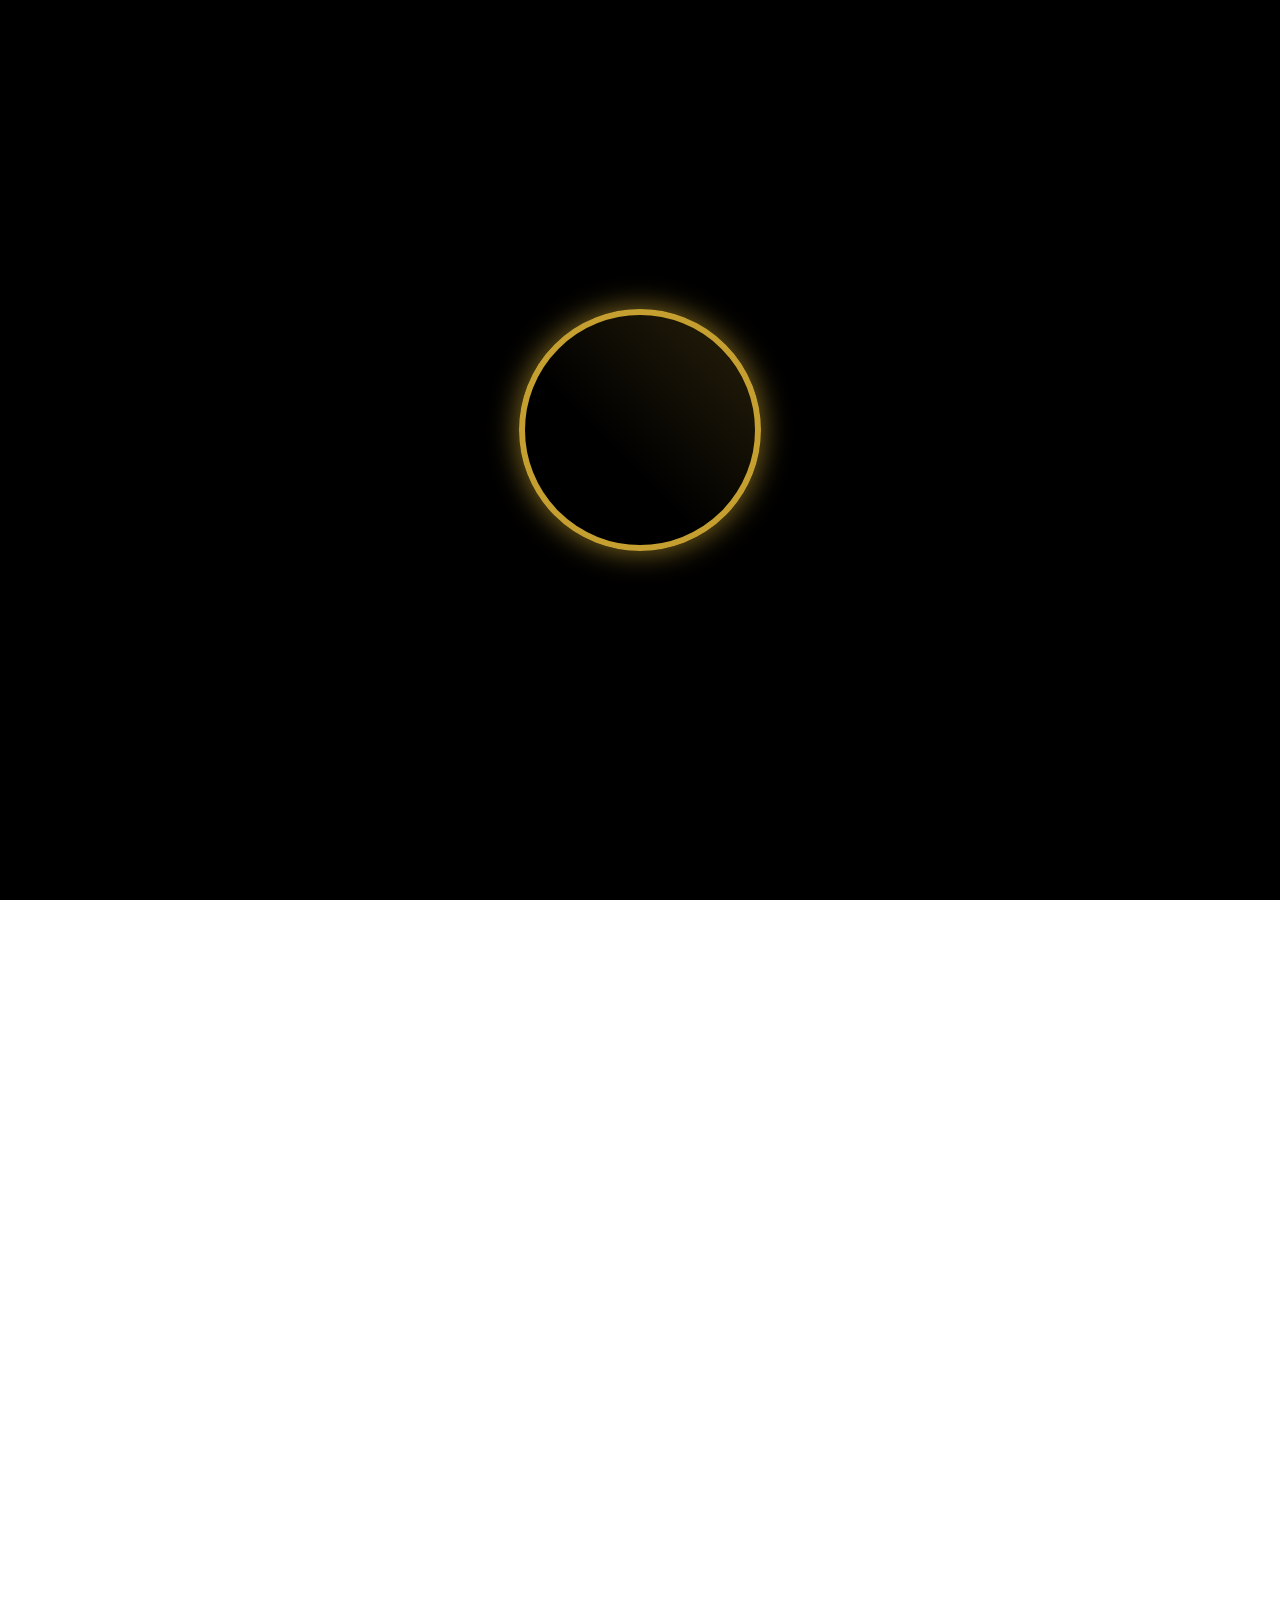
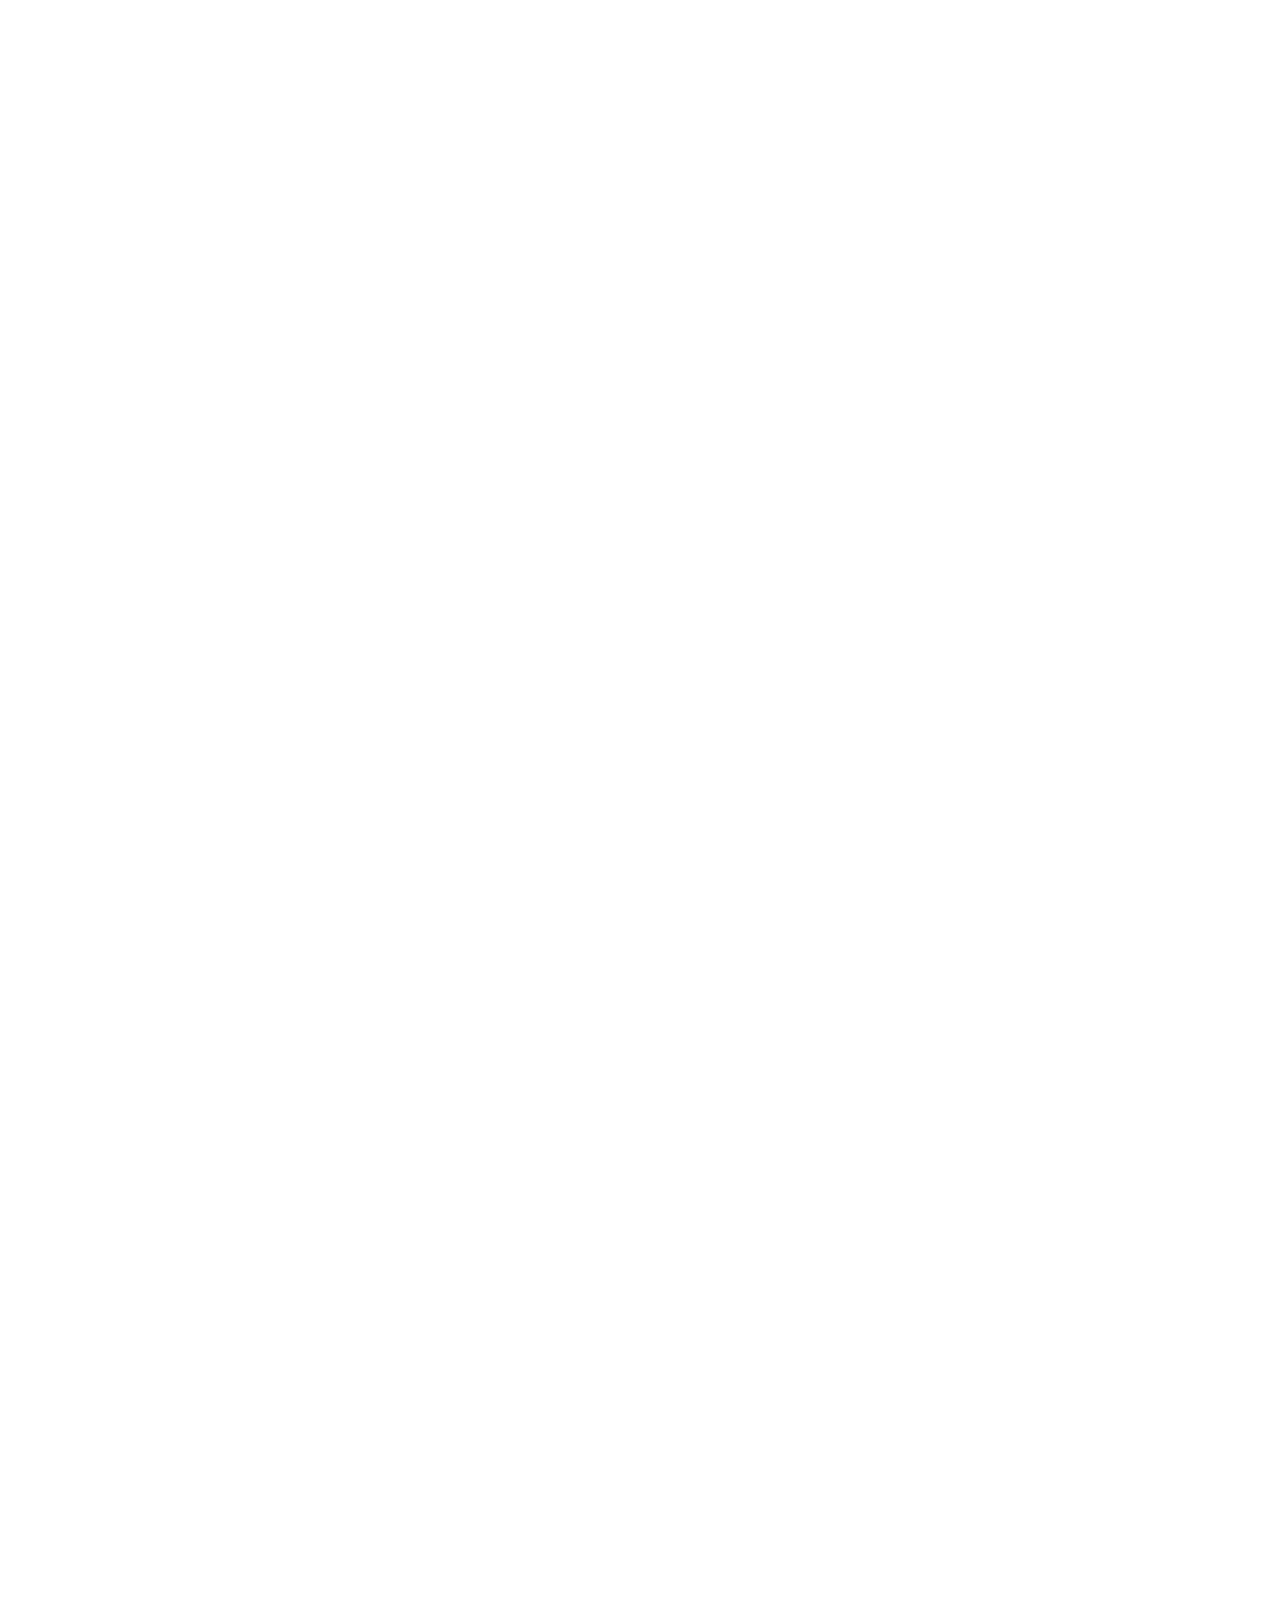
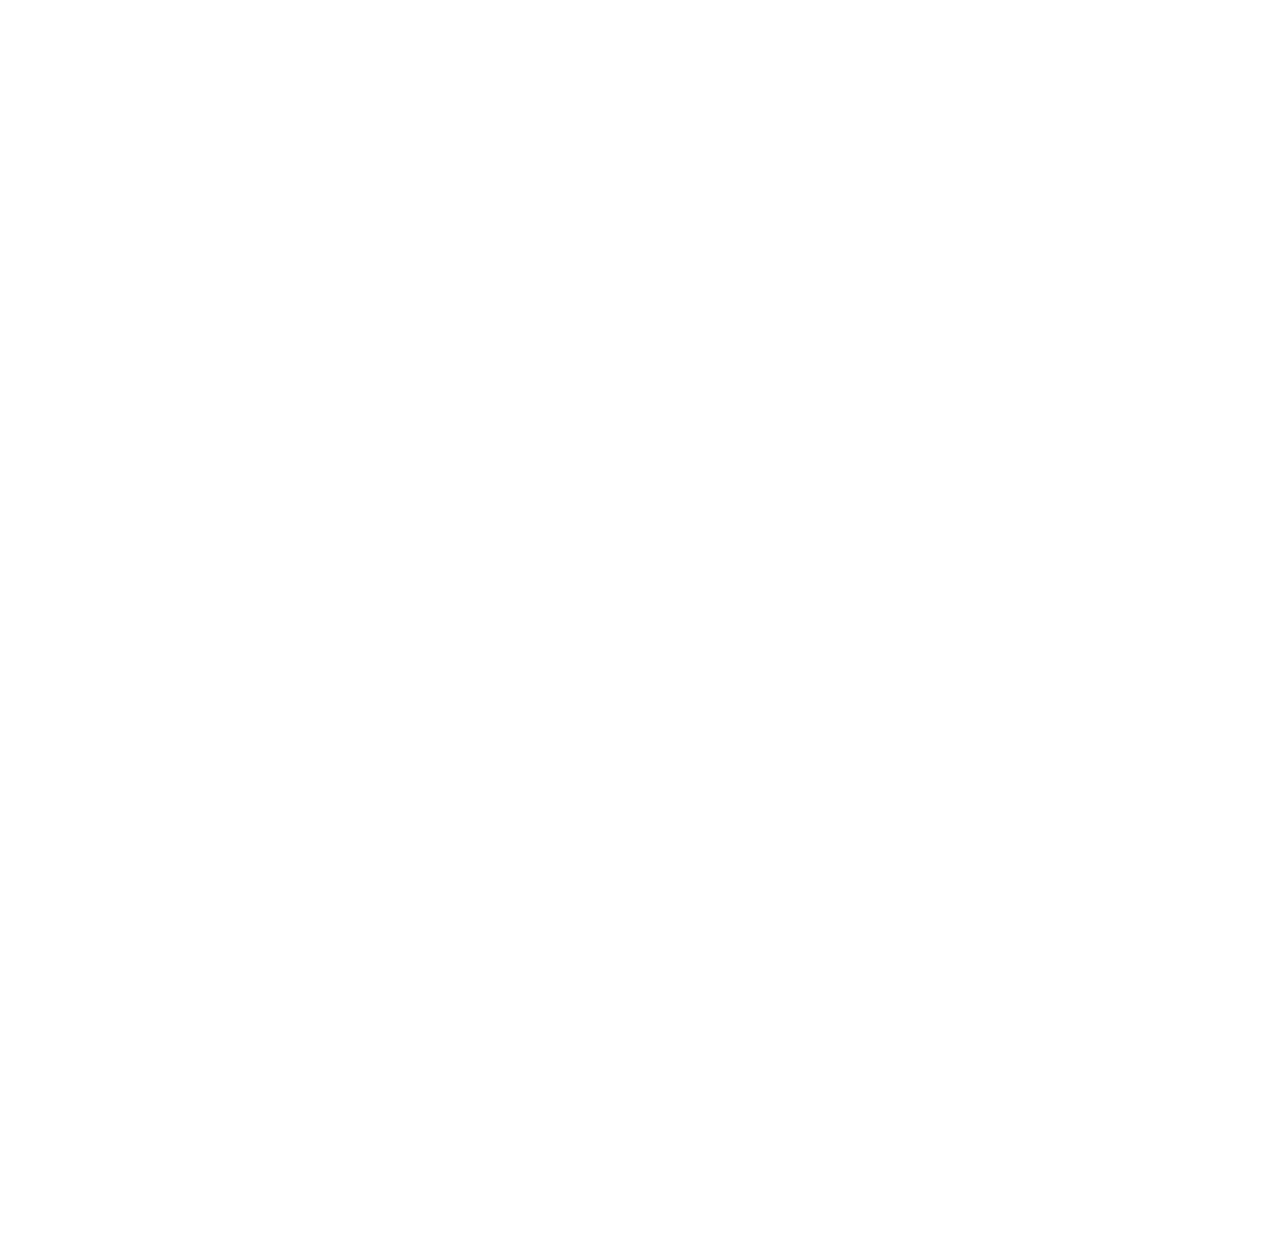
==== index.html @ 3abe2d67 "Add files via upload" ====
<!DOCTYPE html>
<html lang="en">
 <head>
  <meta charset="utf-8"/>
  <meta content="width=device-width, initial-scale=1.0" name="viewport"/>
  <title>
   WISION Visuals | Cinematic Storytelling
  </title>
  <link href="style.css" rel="stylesheet"/>
  <link href="https://cdnjs.cloudflare.com/ajax/libs/font-awesome/6.0.0/css/all.min.css" rel="stylesheet"/>
 
<script src="https://cdnjs.cloudflare.com/ajax/libs/gsap/3.12.2/gsap.min.js"></script>
<script src="https://cdnjs.cloudflare.com/ajax/libs/gsap/3.12.2/ScrollTrigger.min.js"></script>
<script src="https://cdnjs.cloudflare.com/ajax/libs/three.js/r128/three.min.js"></script>

</head>
 <body>
  <!-- 3D Parallax Container -->
  <div class="parallax-container">
   <!-- Depth Layers -->
   <div class="parallax-layer" data-speed="0.05">
   </div>
   <div class="parallax-layer" data-speed="0.1">
   </div>
   <div class="parallax-layer" data-speed="0.2">
   </div>
  </div>
  <!-- Cinematic Preloader -->
  <div id="wision-preloader">
   <div class="gold-ring">
   </div>
   <div class="preloader-text">
    <span>
     W
    </span>
    <span>
     I
    </span>
    <span>
     S
    </span>
    <span>
     I
    </span>
    <span>
     O
    </span>
    <span>
     N
    </span>
   </div>
  </div>
  <!-- Page Transition Overlay -->
<div class="page-transition"></div>
  <!-- Cinematic Video Background -->
  <div class="video-wrapper">
   <video autoplay="" id="hero-video" loop="" muted="">
    <source src="background.mp4.mp4" type="video/mp4"/>
   </video>
   <div class="video-overlay">
   </div>
  </div>
  <!-- Main Navigation -->
  <nav class="main-nav">
   <div class="nav-brand">
    <img alt="WISION Logo" class="logo" src="assets/logo.png"/>
   </div>
   <ul class="nav-links">
    <li>
     <a href="index.html">
      <i class="fas fa-home">
      </i>
      Home
     </a>
    </li>
    <li>
     <a href="services.html">
      <i class="fas fa-film">
      </i>
      Services
     </a>
    </li>
    <li>
     <a href="about.html">
      <i class="fas fa-user">
      </i>
      About
     </a>
    </li>
    <li>
     <a href="appointment.html">
      <i class="fas fa-calendar-alt">
      </i>
      Book
     </a>
    </li>
   </ul>
  </nav>
  <!-- Hero Section -->
  <section class="hero">
   <div class="hero-content">
    <h1 class="gold-gradient">
     WISION VISUALS
    </h1>
    <p class="tagline">
     Transcending Reality Through Lens
    </p>
    <div class="scroll-indicator">
     <i class="fas fa-chevron-down">
     </i>
    </div>
   </div>
  </section>
  <!-- === About Preview Section === -->
  <section class="content-section fade-up" style="padding: 5rem 2rem; background: #0a0a0a;">
   <div style="max-width: 800px; margin: auto; text-align: center;">
    <h2 class="gold-heading">
     The Vision Behind WISION
    </h2>
    <p style="margin-top: 1rem; font-size: 1rem; color: #ccc;">
     Founded by filmmaker Wadood Alshekh, WISION Visuals is built on the pursuit of storytelling that portrais emotions to visuals for hearts to communicate. We don’t just create videos — we create emotional experiences through cinematic language.
    </p>
    <a class="cta-button" href="about.html" style="margin-top: 2rem;">
     Read Our Story
    </a>
   </div>
  </section>
  <!-- === Services Teaser Section === -->
  <section class="content-section fade-up" style="padding: 5rem 2rem; background: #111;">
   <div style="max-width: 1000px; margin: auto; text-align: center;">
    <h2 class="gold-heading">
     Explore Our Services
    </h2>
    <div class="creator-grid" style="flex-wrap: wrap; gap: 2rem; justify-content: center; margin-top: 2rem;">
     <div class="service-card fade-up">
      <i class="fas fa-heart" style="font-size: 2rem; color: #C5A030;">
      </i>
      <p>
       Weddings
      </p>
     </div>
     <div class="service-card fade-up">
      <i class="fas fa-bullhorn" style="font-size: 2rem; color: #C5A030;">
      </i>
      <p>
       Commercials
      </p>
     </div>
     <div class="service-card fade-up">
      <i class="fas fa-video" style="font-size: 2rem; color: #C5A030;">
      </i>
      <p>
       Short Films
      </p>
     </div>
     <div class="service-card fade-up">
      <i class="fas fa-mobile-alt" style="font-size: 2rem; color: #C5A030;">
      </i>
      <p>
       Social Media
      </p>
     </div>
     <div class="service-card fade-up">
      <i class="fas fa-car" style="font-size: 2rem; color: #C5A030;">
      </i>
      <p>
       Car Videos
      </p>
     </div>
    </div>
    <a class="cta-button" href="services.html" style="margin-top: 2.5rem;">
     View All Services
    </a>
   </div>
  </section>
  <!-- === Booking Call to Action Section === -->
  <section class="content-section fade-up" style="padding: 5rem 2rem; background: #0a0a0a;">
   <div style="max-width: 800px; margin: auto; text-align: center;">
    <h2 class="gold-heading">
     Ready to Begin Your Story?
    </h2>
    <p style="margin-top: 1rem; font-size: 1rem; color: #ccc;">
     Let's bring your vision to life with cinematic precision. Whether it's your wedding, a brand story, or a film — we're ready to make it unforgettable.
    </p>
    <a class="cta-button" href="appointment.html" style="margin-top: 2rem;">
     Book a Consultation
    </a>
   </div>
  </section>
  <!-- Floating Contact Button -->
  <div class="floating-contact">
   <a href="appointment.html">
    <i class="fas fa-calendar-alt">
    </i>
   </a>
  <script src="script.js">
  </script>
 
<canvas id="particle-canvas"></canvas>
<script src="particles.js"></script>
<script src="cinema.js"></script>
</body>
</html>
---- style.css ----
/* ===== Base Styles ===== */
:root {
  --gold: #C5A030; /* Muted gold (already added earlier) */
  --gold-dim: #A88C28; /* Even darker for shadows */
  --heading-font: 'Cinzel', serif;
}

body {
    margin: 0;
    font-family: 'Cinzel', serif;
    color: white;
    overflow-x: hidden;
}

/* ===== Video Background ===== */
.video-wrapper {
    position: fixed;
    top: 0;
    left: 0;
    width: 100vw;
    height: 100vh;
    z-index: -1;
    overflow: hidden;
}

#hero-video {
    width: 100%;
    height: 100%;
    object-fit: cover;
    filter: brightness(0.4);
}

.video-overlay {
    position: absolute;
    top: 0;
    left: 0;
    width: 100%;
    height: 100%;
    background: linear-gradient(45deg, rgba(10,10,10,0.9) 30%, transparent 100%);
}

/* ===== Navigation ===== */
.main-nav {
    position: fixed;
    top: 0;
    width: 100%;
    padding: 1.5rem 5%;
    display: flex;
    justify-content: space-between;
    align-items: center;
    background: rgba(10,10,10,0.95);
    z-index: 1000;
}

.logo {
    height: 50px;
    filter: drop-shadow(0 0 10px var(--gold));
}

.nav-links {
  display: flex;
  gap: 1.5rem; /* Adjust spacing between items */
  list-style: none;
  padding: 0 2rem; /* Add padding to both sides */
  margin: 0 auto; /* Center the menu */
  justify-content: flex-start; /* Align items to the left */
  max-width: 100%; /* Prevent overflow */
}

/* For smaller screens */
@media (max-width: 768px) {
  .nav-links {
    gap: 1rem; /* Reduce spacing */
    padding: 0 1rem; /* Adjust padding */
  }
}
.nav-links a {
    color: white;
    text-decoration: none;
    font-size: 1.1rem;
    position: relative;
    transition: var(--transition);
}

.nav-links a::after {
    content: '';
    position: absolute;
    bottom: -5px;
    left: 0;
    width: 0;
    height: 2px;
    background: var(--gold);
    transition: var(--transition);
}

.nav-links a:hover::after {
    width: 100%;
}

/* ===== Hero Section ===== */
.hero {
    height: 100vh;
    display: flex;
    align-items: center;
    padding: 0 10%;
}

.hero-content {
    max-width: 800px;
}

.gold-gradient {
    background: linear-gradient(45deg, var(--gold), #ffffff);
    -webkit-background-clip: text;
    -webkit-text-fill-color: transparent;
    font-size: 4.5rem;
    margin: 0;
    letter-spacing: 3px;
}

.tagline {
    font-size: 1.5rem;
    margin: 1rem 0;
    font-family: 'Montserrat', sans-serif;
}

.scroll-indicator {
    position: absolute;
    bottom: 2rem;
    left: 50%;
    transform: translateX(-50%);
    animation: bounce 2s infinite;
}

@keyframes bounce {
    0%, 20%, 50%, 80%, 100% { transform: translateY(0); }
    40% { transform: translateY(-30px); }
    60% { transform: translateY(-15px); }
}
/* ===== CINEMATIC PRELOADER ===== */
#wision-preloader {
  position: fixed;
  top: 0;
  left: 0;
  width: 100%;
  height: 100vh;
  background: #0A0A0A;
  z-index: 9999;
  display: flex;
  justify-content: center;
  align-items: center;
  opacity: 1;
  transition: opacity 1s ease;
}

.gold-ring {
  width: 200px;
  height: 200px;
  border: 4px solid #C5A030; /* Full golden ring */
  border-radius: 50%;
  position: absolute;
  animation: rotate 2s linear infinite;
  box-shadow: 0 0 30px rgba(197, 160, 48, 0.7);
  background: linear-gradient(
    45deg,
    transparent 40%,
    rgba(197, 160, 48, 0.2) 100%
  );
}

.text {
  font-family: 'Cinzel', serif;
  font-size: 2rem;
  color: #C5A030;
  position: relative;
  z-index: 1;
  text-transform: uppercase;
  letter-spacing: 4px;
  text-shadow: 0 0 15px rgba(197, 160, 48, 0.5);
}

@keyframes rotate {
  0% { transform: rotate(0deg); }
  100% { transform: rotate(360deg); }
}

@keyframes pageSlide {
  0% { left: -100%; }
  50% { left: 0; }
  100% { left: 100%; }
}
/* ===== Parallax Scrolling ===== */
.parallax {
  transform: translateZ(0);
  will-change: transform;
}
/* ===== 3D Parallax Effect ===== */
.parallax-container {
  position: fixed;
  width: 100%;
  height: 100vh;
  perspective: 1000px;
  overflow: hidden;
  pointer-events: none; /* Prevents interaction with layers */
  z-index: -1; /* Ensures content stays on top */
}

.parallax-layer {
  position: absolute;
  width: 100%;
  height: 100%;
  background: linear-gradient(
    45deg,
    rgba(200, 160, 48, 0.1) 20%, /* Dimmed gold */
    transparent 80%
  );
  transform-style: preserve-3d;
}
/* ===== Contact Section ===== */
.contact-section {
  position: relative;
  min-height: 100vh;
  padding: 100px 5%;
  background: rgba(10, 10, 10, 0.95);
}

.form-container {
  position: relative;
  max-width: 600px;
  margin: 0 auto;
  z-index: 1;
}

/* Form Elements */
.cinematic-form {
  background: rgba(20, 20, 20, 0.8);
  padding: 2rem;
  border-radius: 15px;
  backdrop-filter: blur(10px);
  border: 1px solid var(--gold-dim);
}

.form-group {
  position: relative;
  margin-bottom: 2rem;
}

.form-group input {
  width: 100%;
  padding: 1rem;
  background: transparent;
  border: none;
  color: white;
  font-size: 1rem;
  border-bottom: 2px solid rgba(200, 160, 48, 0.3);
  transition: all 0.3s ease;
}

.form-group label {
  position: absolute;
  left: 1rem;
  top: 1rem;
  color: rgba(255, 255, 255, 0.6);
  pointer-events: none;
  transition: all 0.3s ease;
}

.form-group input:focus,
.form-group input:valid {
  outline: none;
  border-bottom-color: var(--gold);
}

.form-group input:focus + label,
.form-group input:valid + label {
  top: -1.2rem;
  left: 0;
  font-size: 0.8rem;
  color: var(--gold);
}

.form-line {
  position: absolute;
  bottom: 0;
  left: 0;
  width: 0;
  height: 2px;
  background: var(--gold);
  transition: width 0.3s ease;
}

.form-group input:focus ~ .form-line {
  width: 100%;
}

/* Glow Button */
.glow-button {
  position: relative;
  background: var(--gold-dim);
  border: none;
  padding: 1rem 2rem;
  color: white;
  border-radius: 5px;
  cursor: pointer;
  overflow: hidden;
  transition: all 0.3s ease;
}

.glow-button .glow {
  position: absolute;
  top: 0;
  left: -100%;
  width: 100%;
  height: 100%;
  background: linear-gradient(
    90deg,
    transparent,
    rgba(200, 160, 48, 0.4),
    transparent
  );
  transition: left 0.5s;
}

.glow-button:hover .glow {
  left: 100%;
}

.glow-button:hover {
  background: var(--gold);
  box-shadow: 0 0 20px rgba(200, 160, 48, 0.4);
}

/* Form Row */
.form-row {
  display: flex;
  gap: 1rem;
  margin-bottom: 2rem;
}

.form-row .form-group {
  flex: 1;
}
/* ===== Navigation Icons ===== */
.nav-links a i {
  margin-right: 8px;
  font-size: 0.9em;
  transition: color 0.3s ease;
}

.nav-links a:hover i {
  color: var(--gold);
}
/* ===== Floating Button ===== */
.floating-contact {
  position: fixed;
  bottom: 30px;
  right: 30px;
  background: var(--gold);
  width: 50px;
  height: 50px;
  border-radius: 50%;
  display: flex;
  align-items: center;
  justify-content: center;
  cursor: pointer;
  z-index: 1000;
  box-shadow: 0 0 20px rgba(200, 160, 48, 0.3);
  transition: transform 0.3s ease;
}

.floating-contact:hover {
  transform: scale(1.1) rotate(10deg);
}

.floating-contact i {
  color: var(--black);
  font-size: 1.2rem;
}
/* Preloader Text Animation */
.preloader-text {
  animation: textReveal 2s infinite;
}

@keyframes textReveal {
  0%, 100% { opacity: 0; transform: scale(0.8); }
  50% { opacity: 1; transform: scale(1); }
}
/* Add these lines */
.video-wrapper,
.parallax-container {
  z-index: -2 !important;
}

.main-nav {
  z-index: 1000 !important;
}

.hero {
  position: relative;
  z-index: 1;
}
.preloader-text {
  animation: 
    textReveal 2s infinite,
    rotate 4s linear infinite;
}

@keyframes rotate {
  0% { transform: rotate(0deg) scale(1); }
  50% { transform: rotate(180deg) scale(1.2); }
  100% { transform: rotate(360deg) scale(1); }
}
/* Add this */
.hero-content {
  position: relative;
  z-index: 2; /* Higher than parallax/video */
}

.floating-contact {
  z-index: 1001; /* Above navigation */
}
/* About Page Styles */
.fullscreen-section {
    height: 100vh;
    display: flex;
    align-items: center;
    justify-content: center;
    position: relative;
    scroll-snap-align: start;
}

.dark-overlay {
    position: absolute;
    width: 100%;
    height: 100%;
    background: linear-gradient(45deg, rgba(10,10,10,0.95), rgba(10,10,10,0.85));
}

.quote-content {
    position: relative;
    z-index: 2;
    text-align: center;
    padding: 2rem;
    max-width: 1200px;
    margin: 0 auto;
}

.animate-text {
    font-family: 'Cinzel', serif;
    font-size: clamp(2.5rem, 5vw, 4rem);
    line-height: 1.2;
    margin-bottom: 2rem;
}

.subtext {
    font-family: 'Montserrat', sans-serif;
    font-size: 1.2rem;
    color: #ffffffcc;
    letter-spacing: 0.1em;
}

.content-section {
    padding: 8rem 2rem;
    background: #0a0a0a;
    scroll-snap-align: start;
}

.section-header {
    text-align: center;
    margin-bottom: 4rem;
}

.gold-heading {
    font-family: 'Cinzel', serif;
    font-size: 2.5rem;
    color: #C5A030;
    margin-bottom: 1rem;
}

.gold-line {
    width: 100px;
    height: 2px;
    background: #C5A030;
    margin: 1.5rem auto;
}

.content-grid {
    max-width: 1200px;
    margin: 0 auto;
    display: grid;
    gap: 3rem;
}

.text-block {
    font-family: 'Montserrat', sans-serif;
    line-height: 1.8;
    color: #ffffffdd;
    font-size: 1.1rem;
    max-width: 800px;
    margin: 0 auto;
}

.creator-grid {
    display: grid;
    grid-template-columns: 1fr 1fr;
    gap: 4rem;
    max-width: 1200px;
    margin: 0 auto;
}

.creator-image-placeholder {
    background: rgba(200, 160, 48, 0.1);
    min-height: 500px;
    border-radius: 8px;
}

.vision-section {
    background: linear-gradient(45deg, rgba(10,10,10,0.98), rgba(10,10,10,0.95));
}

.vision-statement {
    font-family: 'Montserrat', sans-serif;
    font-size: 1.2rem;
    color: #ffffffcc;
    max-width: 800px;
    margin: 2rem auto;
    line-height: 1.8;
    text-align: center;
}

/* Animations */
@keyframes flicker {
    0%, 100% { opacity: 1; }
    50% { opacity: 0.8; }
}

.animate-flicker {
    animation: flicker 3s infinite;
}

.fade-left {
    opacity: 0;
    transform: translateX(-50px);
    transition: all 0.8s cubic-bezier(0.4, 0, 0.2, 1);
}

.fade-right {
    opacity: 0;
    transform: translateX(50px);
    transition: all 0.8s cubic-bezier(0.4, 0, 0.2, 1);
}

.fade-up {
    opacity: 0;
    transform: translateY(50px);
    transition: all 0.8s cubic-bezier(0.4, 0, 0.2, 1);
}

.fade-in {
    opacity: 0;
    animation: fadeIn 1s forwards;
    animation-delay: 0.5s;
}

.active {
    opacity: 1;
    transform: translate(0);
}

@media (max-width: 768px) {
    .creator-grid {
        grid-template-columns: 1fr;
    }
    
    .animate-text {
        font-size: 2rem;
    }
    
    .content-section {
        padding: 4rem 1rem;
    }
}
.text-block, .creator-bio {
    color: #ffffff !important; /* Force white text */
    opacity: 0.9 !important;
}

.content-section {
  background: #0f0f0f !important;
  padding: 8rem 2rem !important;
  min-height: 100vh !important;
  position: relative;
  z-index: 2;
}

.text-block, .creator-bio {
  color: #ffffff !important;
  font-size: 1.1rem !important;
  line-height: 1.8 !important;
  opacity: 1 !important;
  font-family: 'Montserrat', sans-serif !important;
}

.creator-image-placeholder {
  background: rgba(200, 160, 48, 0.2) !important;
  border: 3px solid #C5A030 !important;
  min-height: 500px !important;
}
/* Creator Photo Styling */
.creator-photo {
    border-radius: 8px;
    overflow: hidden;
    position: relative;
    border: 2px solid #C5A03033;
}

.creator-photo img {
    width: 100%;
    height: 100%;
    object-fit: cover;
    transition: transform 0.5s ease;
}

.creator-photo:hover img {
    transform: scale(1.03);
}

/* ===== GOLD PAGE TRANSITIONS ===== */
.page-transition {
  position: fixed;
  top: 0;
  left: -100%;
  width: 100%;
  height: 100vh;
  background: #C5A030; /* Gold color directly defined */
  z-index: 999999; /* Highest possible z-index */
  animation: pageSlide 1s cubic-bezier(0.4, 0, 0.2, 1);
  pointer-events: none;
}

@keyframes pageSlide {
  0% { transform: translateX(-100%); }
  30% { transform: translateX(0); }
  100% { transform: translateX(100%); }
}
/* Portfolio Page Styles */
.portfolio-hero {
    position: relative;
    background: linear-gradient(rgba(10,10,10,0.9), rgba(10,10,10,0.9)),
                url('assets/portfolio-bg.jpg') center/cover;
}

.grid-container {
    display: grid;
    grid-template-columns: repeat(auto-fit, minmax(300px, 1fr));
    gap: 2rem;
    max-width: 1400px;
    margin: 0 auto;
    padding: 4rem 2rem;
}

.project-card {
    position: relative;
    overflow: hidden;
    border-radius: 8px;
    aspect-ratio: 16/9;
    transition: transform 0.3s ease;
}

.project-media img {
    width: 100%;
    height: 100%;
    object-fit: cover;
}

.project-overlay {
    position: absolute;
    top: 0;
    left: 0;
    width: 100%;
    height: 100%;
    background: rgba(10,10,10,0.8);
    display: flex;
    flex-direction: column;
    justify-content: center;
    align-items: center;
    opacity: 0;
    transition: opacity 0.3s ease;
    padding: 2rem;
    text-align: center;
}

.project-card:hover .project-overlay {
    opacity: 1;
}

.play-icon {
    font-size: 2.5rem;
    margin-top: 1rem;
    color: var(--gold);
    opacity: 0.8;
}

.portfolio-cta {
    background: linear-gradient(rgba(10,10,10,0.95), rgba(10,10,10,0.95)),
                url('assets/cta-bg.jpg') center/cover;
}

.cta-content {
    text-align: center;
}

.cta-button {
    display: inline-block;
    padding: 1rem 2rem;
    background: var(--gold);
    color: var(--black);
    text-decoration: none;
    border-radius: 4px;
    margin-top: 2rem;
    transition: transform 0.3s ease;
}

.cta-button:hover {
    transform: translateY(-3px);
}

/* Modal Styles */
.project-modal {
    display: none;
    position: fixed;
    top: 0;
    left: 0;
    width: 100%;
    height: 100%;
    background: rgba(10,10,10,0.95);
    z-index: 9999;
}

.modal-content {
    position: relative;
    max-width: 1200px;
    margin: 2rem auto;
    background: #0a0a0a;
    border-radius: 8px;
    overflow: hidden;
}

.close-modal {
    position: absolute;
    top: 1rem;
    right: 1rem;
    color: var(--gold);
    font-size: 2rem;
    cursor: pointer;
}

@media (max-width: 768px) {
    .grid-container {
        grid-template-columns: 1fr;
        padding: 2rem 1rem;
    }
    
    .project-card {
        aspect-ratio: 16/9;
    }
    
    .modal-content {
        width: 95%;
    }
}
.fade-up,
.fade-left,
.fade-right {
  opacity: 0;
  transition: all 0.8s ease-out;
}

.fade-up {
  transform: translateY(50px);
}
.fade-left {
  transform: translateX(-50px);
}
.fade-right {
  transform: translateX(50px);
}

.active {
  opacity: 1;
  transform: translate(0, 0);
}
/* === Scroll Reveal Animations === */
.fade-up,
.fade-left,
.fade-right {
  opacity: 0;
  transition: all 0.8s ease-in-out;
  will-change: opacity, transform;
}

.fade-up {
  transform: translateY(60px);
}

.fade-left {
  transform: translateX(-60px);
}

.fade-right {
  transform: translateX(60px);
}

.active {
  opacity: 1 !important;
  transform: translate(0, 0) !important;
}

/* === Page Transition Animation === */
.page-transition {
  position: fixed;
  top: 0;
  left: 0;
  width: 100%;
  height: 100%;
  background: #C5A030;
  z-index: 9999;
  opacity: 0;
  pointer-events: none;
}

.page-transition.start {
  animation: goldWipe 1.2s forwards;
}

@keyframes goldWipe {
  0% {
    opacity: 0;
    transform: translateY(100%);
  }
  50% {
    opacity: 1;
    transform: translateY(0%);
  }
  100% {
    opacity: 0;
    transform: translateY(-100%);
  }
}

/* === Cinematic Preloader === */
#wision-preloader {
  position: fixed;
  top: 0; left: 0;
  width: 100vw; height: 100vh;
  background: black;
  display: flex;
  align-items: center;
  justify-content: center;
  flex-direction: column;
  z-index: 10000;
  animation: fadeOutPreloader 1s ease 3.2s forwards;
}

.gold-ring {
  width: 230px;
  height: 230px;
  border: 6px solid #C5A030;
  border-radius: 50%;
  animation: spinRing 2.5s linear infinite;
  margin-bottom: 2.5rem;
}

.preloader-text {
  display: flex;
  gap: 0.5rem;
  transform: translateY(-10px);
}

.preloader-text span {
  font-family: 'Cinzel', serif;
  font-size: 1.8rem;
  letter-spacing: 3px;
  color: #C5A030;
  opacity: 0;
  animation: fadeInLetter 1s ease forwards;
}

.preloader-text span:nth-child(1) { animation-delay: 0.2s; }
.preloader-text span:nth-child(2) { animation-delay: 0.4s; }
.preloader-text span:nth-child(3) { animation-delay: 0.6s; }
.preloader-text span:nth-child(4) { animation-delay: 0.8s; }
.preloader-text span:nth-child(5) { animation-delay: 1s; }
.preloader-text span:nth-child(6) { animation-delay: 1.2s; }

@keyframes spinRing {
  0% { transform: rotate(0deg); }
  100% { transform: rotate(360deg); }
}

@keyframes fadeInLetter {
  from { opacity: 0; transform: translateY(10px); }
  to { opacity: 1; transform: translateY(0); }
}

@keyframes fadeOutPreloader {
  to { opacity: 0; visibility: hidden; }
}

/* === Mobile Scaling === */
@media (max-width: 600px) {
@media (max-width: 600px) {
  .gold-ring {
    width: 150px;
    height: 150px;
    border-width: 4px;
    margin-bottom: 1.5rem;
  }

  .preloader-text {
    gap: 0.3rem;
    transform: translateY(-5px);
  }

  .preloader-text span {
    font-size: 1.2rem;
    letter-spacing: 2px;
  }
}
/* === Page Transition Animation === */
.page-transition {
  position: fixed;
  top: 0; left: 0;
  width: 100%;
  height: 100%;
  background: #C5A030;
  z-index: 9999;
  pointer-events: none;
  opacity: 0;
}

.page-transition.start {
  animation: goldWipe 1.2s forwards;
}

@keyframes goldWipe {
  0% {
    opacity: 0;
    transform: translateY(100%);
  }
  50% {
    opacity: 1;
    transform: translateY(0%);
  }
  100% {
    opacity: 0;
    transform: translateY(-100%);
  }
}
/* === Mobile Responsiveness Fixes === */
@media (max-width: 600px) {
  body {
    font-size: 15px;
    line-height: 1.6;
    padding: 0;
  }

  h1, h2 {
    font-size: 1.4rem;
    text-align: center;
  }

  .nav-links {
    flex-direction: column;
    gap: 0.5rem;
  }

  .creator-grid {
    flex-direction: column;
    padding: 1rem;
  }

  .creator-photo img {
    width: 100%;
    height: auto;
    max-width: 100%;
  }

  .creator-bio {
    padding: 1rem;
    text-align: center;
  }

  .cta-button {
    width: 100%;
    padding: 1rem;
    font-size: 1rem;
  }

  .appointment-section {
    margin: 2rem 1rem;
    padding: 1.5rem;
  }
}
/* === Scroll Reveal Animations (Final Clean Version) === */
.fade-up,
.fade-left,
.fade-right {
  opacity: 0;
  transform: translateY(40px);
  transition: all 0.8s ease-out;
  will-change: opacity, transform;
}

.fade-left {
  transform: translateX(-40px);
}

.fade-right {
  transform: translateX(40px);
}

.active {
  opacity: 1 !important;
  transform: translate(0, 0) !important;
}
/* === Clean Footer Styles === */









html, body {
  background: #0a0a0a;
}
 





html {
  scroll-behavior: smooth;
  box-sizing: border-box;
  background: #0a0a0a;
}

*, *::before, *::after {
  box-sizing: inherit;
}
/* === FIXED FOOTER STYLES === */







/* iPad + Laptop Fix: layout containment */
@media (min-width: 768px) and (max-width: 1280px) {

}

/* === Final Footer Fix === */

/* Ensure floating button never covers footer */
@media (min-width: 768px) {
  .floating-contact {
    bottom: 100px; /* Push it further up */
  }
}

/* Re-contain footer layout */

/* Restore link styles cleanly */


/* Extra safety: wrap layout in stacked format on iPad+ */
@media (min-width: 768px) and (max-width: 1280px) {

}

/* Page Transition Styles */
.page-transition {
  position: fixed;
  top: 0;
  left: 0;
  width: 100%;
  height: 100%;
  background: #000;
  transform: scaleX(0);
  transform-origin: left;
  z-index: 9999;
  transition: transform 0.8s ease-in-out;
  pointer-events: none;
}

.page-transition.start {
  transform: scaleX(1);
}

/* === Particle Canvas Background === */
#particle-canvas {
  position: fixed;
  top: 0;
  left: 0;
  z-index: -3;
  mix-blend-mode: soft-light;
  opacity: 0.3;
}

/* === Cinematic Hover Effect on Cards === */
.service-card {
  perspective: 1000px;
  transform-style: preserve-3d;
  transition: all 0.8s cubic-bezier(0.23, 1, 0.32, 1);
}

.service-card:hover {
  transform:
    translateY(-10px)
    rotateX(5deg)
    rotateY(2deg)
    scale(1.05);
  box-shadow: 0 0 40px rgba(197, 160, 48, 0.3);
}

.service-card i {
  transition: all 0.5s ease;
}

.service-card:hover i {
  filter: drop-shadow(0 0 15px #C5A030);
  transform: scale(1.2);
}
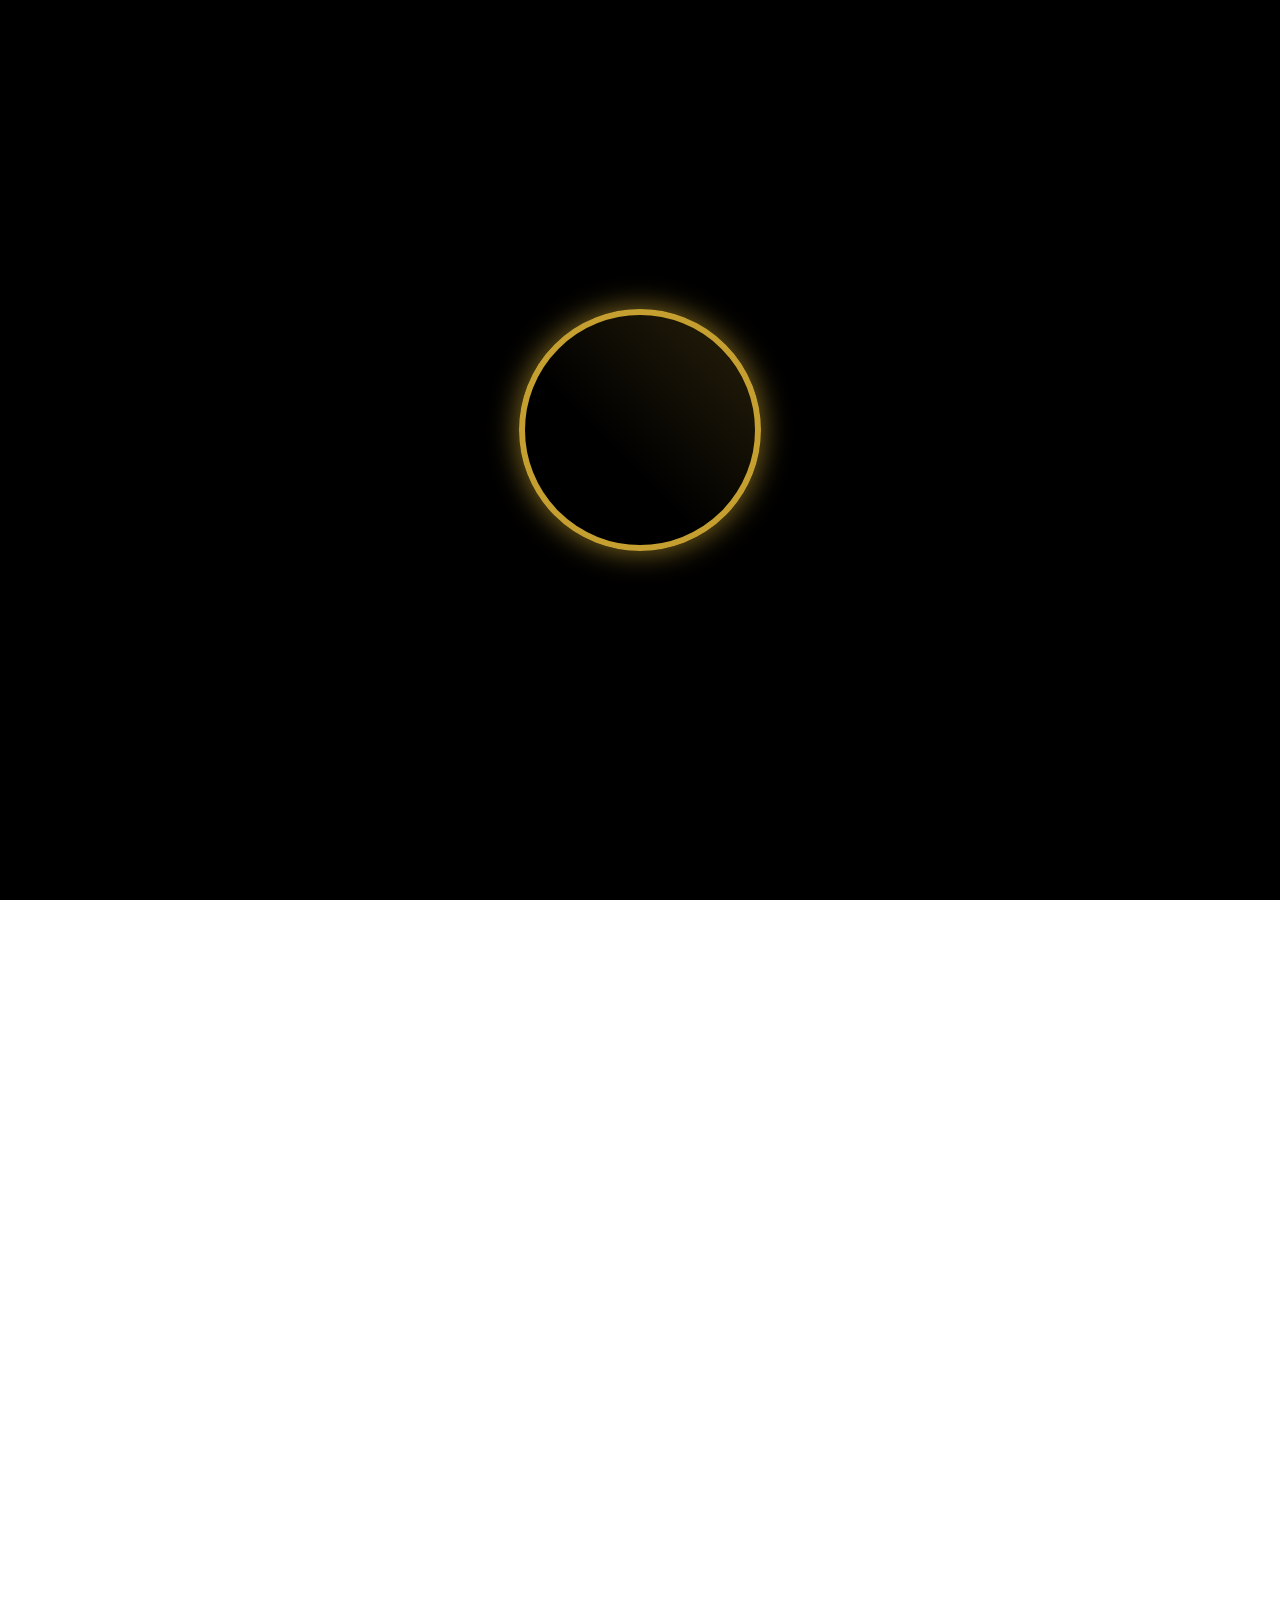
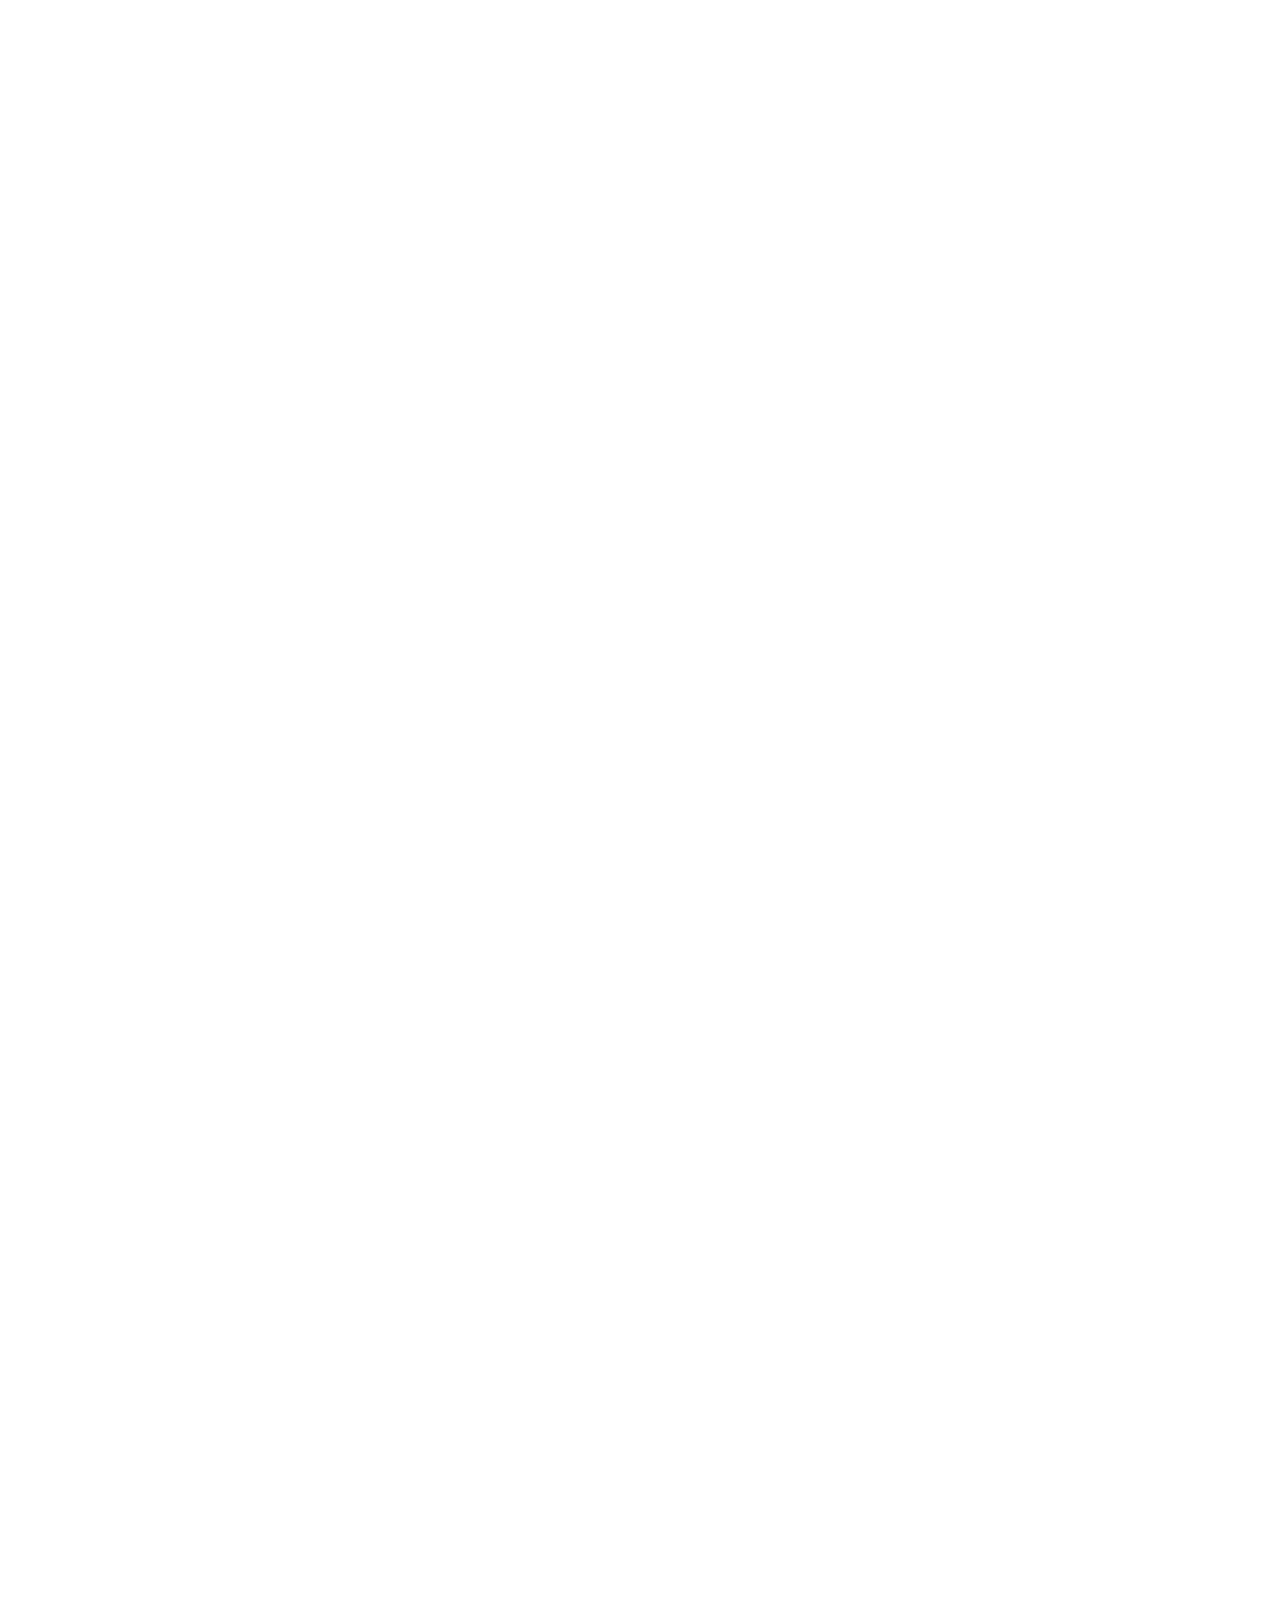
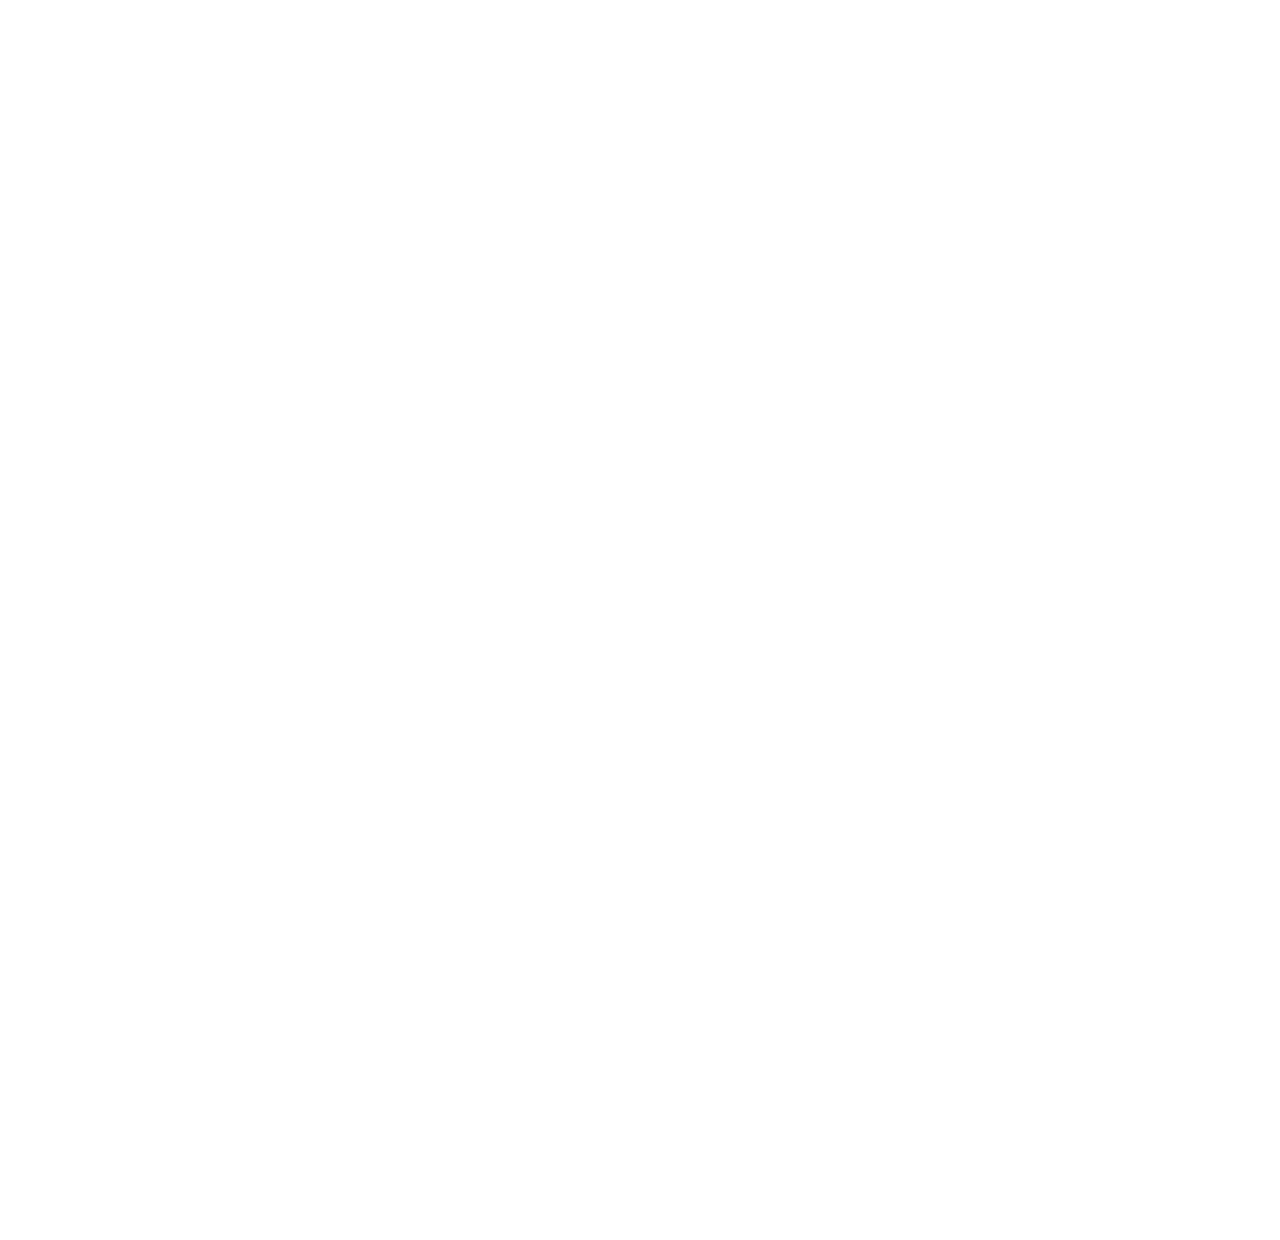
==== commit 3d3f9e11: "Add files via upload" ====
--- a/index.html
+++ b/index.html
@@ -199,5 +199,13 @@
 <canvas id="particle-canvas"></canvas>
 <script src="particles.js"></script>
 <script src="cinema.js"></script>
+
+<div id="light-leaks">
+  <div class="leak-1"></div>
+  <div class="leak-2"></div>
+  <div class="leak-3"></div>
+</div>
+<script src="https://cdn.jsdelivr.net/npm/three@0.128.0/examples/js/controls/DeviceOrientationControls.js"></script>
+
 </body>
 </html>
--- a/style.css
+++ b/style.css
@@ -1137,3 +1137,71 @@
   filter: drop-shadow(0 0 15px #C5A030);
   transform: scale(1.2);
 }
+
+
+/* === LIGHT LEAKS === */
+#light-leaks div {
+  position: fixed;
+  background: radial-gradient(circle, rgba(197,160,48,0.4) 0%, transparent 70%);
+  mix-blend-mode: screen;
+  pointer-events: none;
+  z-index: 999;
+}
+
+.leak-1 { width: 400px; height: 400px; top: 20%; left: 10%; }
+.leak-2 { width: 300px; height: 300px; bottom: 15%; right: 5%; }
+.leak-3 { width: 200px; height: 200px; top: 40%; left: 80%; }
+
+/* === PAGE TRANSITION VIDEO EFFECTS === */
+.page-transition::after {
+  content: '';
+  position: fixed;
+  top: 0;
+  left: 0;
+  width: 100%;
+  height: 100%;
+  z-index: 9999999;
+  pointer-events: none;
+  background: url('assets/film-grain.mp4');
+  mix-blend-mode: overlay;
+  opacity: 0.15;
+}
+
+.page-transition::before {
+  content: '';
+  position: fixed;
+  top: 0;
+  left: 0;
+  width: 100%;
+  height: 100%;
+  background: linear-gradient(0deg, 
+    rgba(197, 160, 48, 0.1) 0%, 
+    rgba(197, 160, 48, 0.03) 100%);
+  z-index: 9999998;
+}
+
+/* === HOLOGRAPHIC CARD EFFECT === */
+.service-card {
+  position: relative;
+  overflow: hidden;
+}
+
+.service-card::after {
+  content: '';
+  position: absolute;
+  top: -50%;
+  left: -50%;
+  width: 200%;
+  height: 200%;
+  background: linear-gradient(45deg, 
+    transparent 20%, 
+    rgba(197,160,48,0.15) 50%, 
+    transparent 80%);
+  animation: hologram 6s linear infinite;
+  mix-blend-mode: overlay;
+}
+
+@keyframes hologram {
+  0% { transform: rotate(0deg) translate(-50%, -50%); }
+  100% { transform: rotate(360deg) translate(-50%, -50%); }
+}
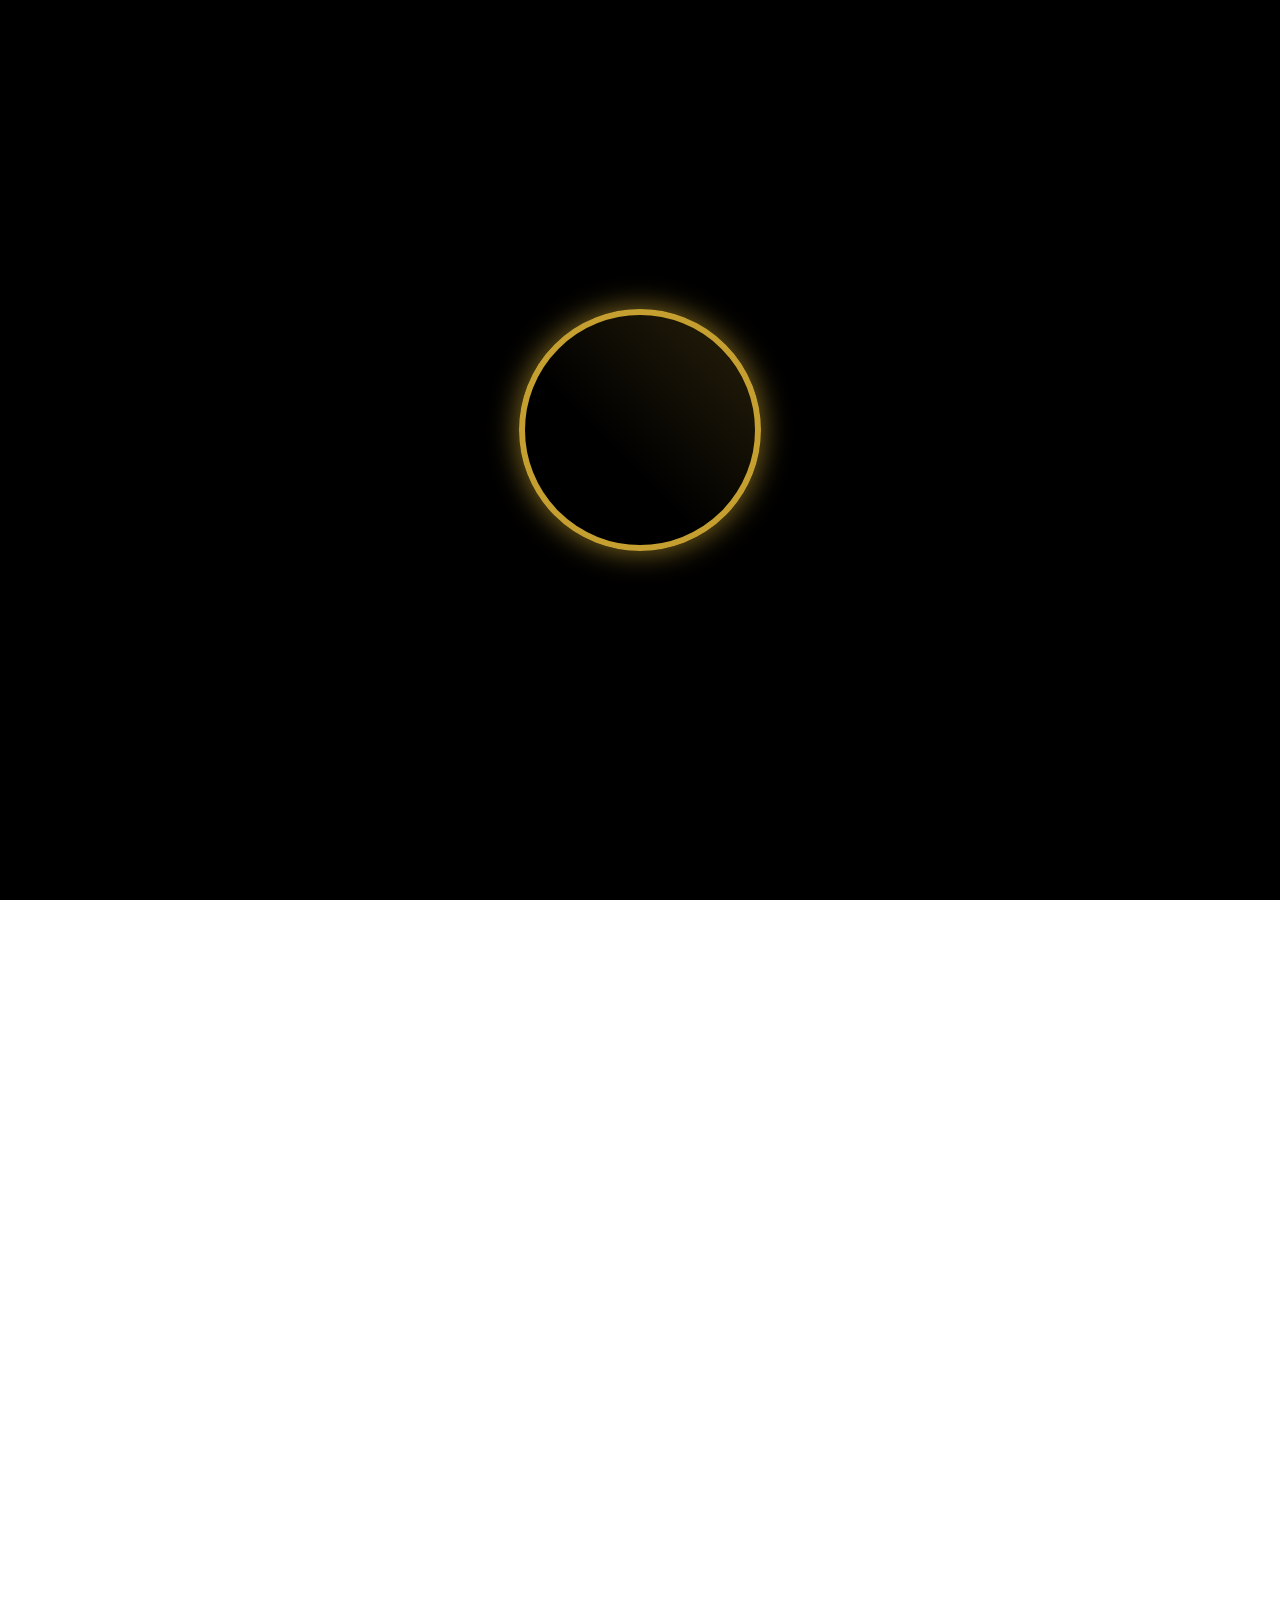
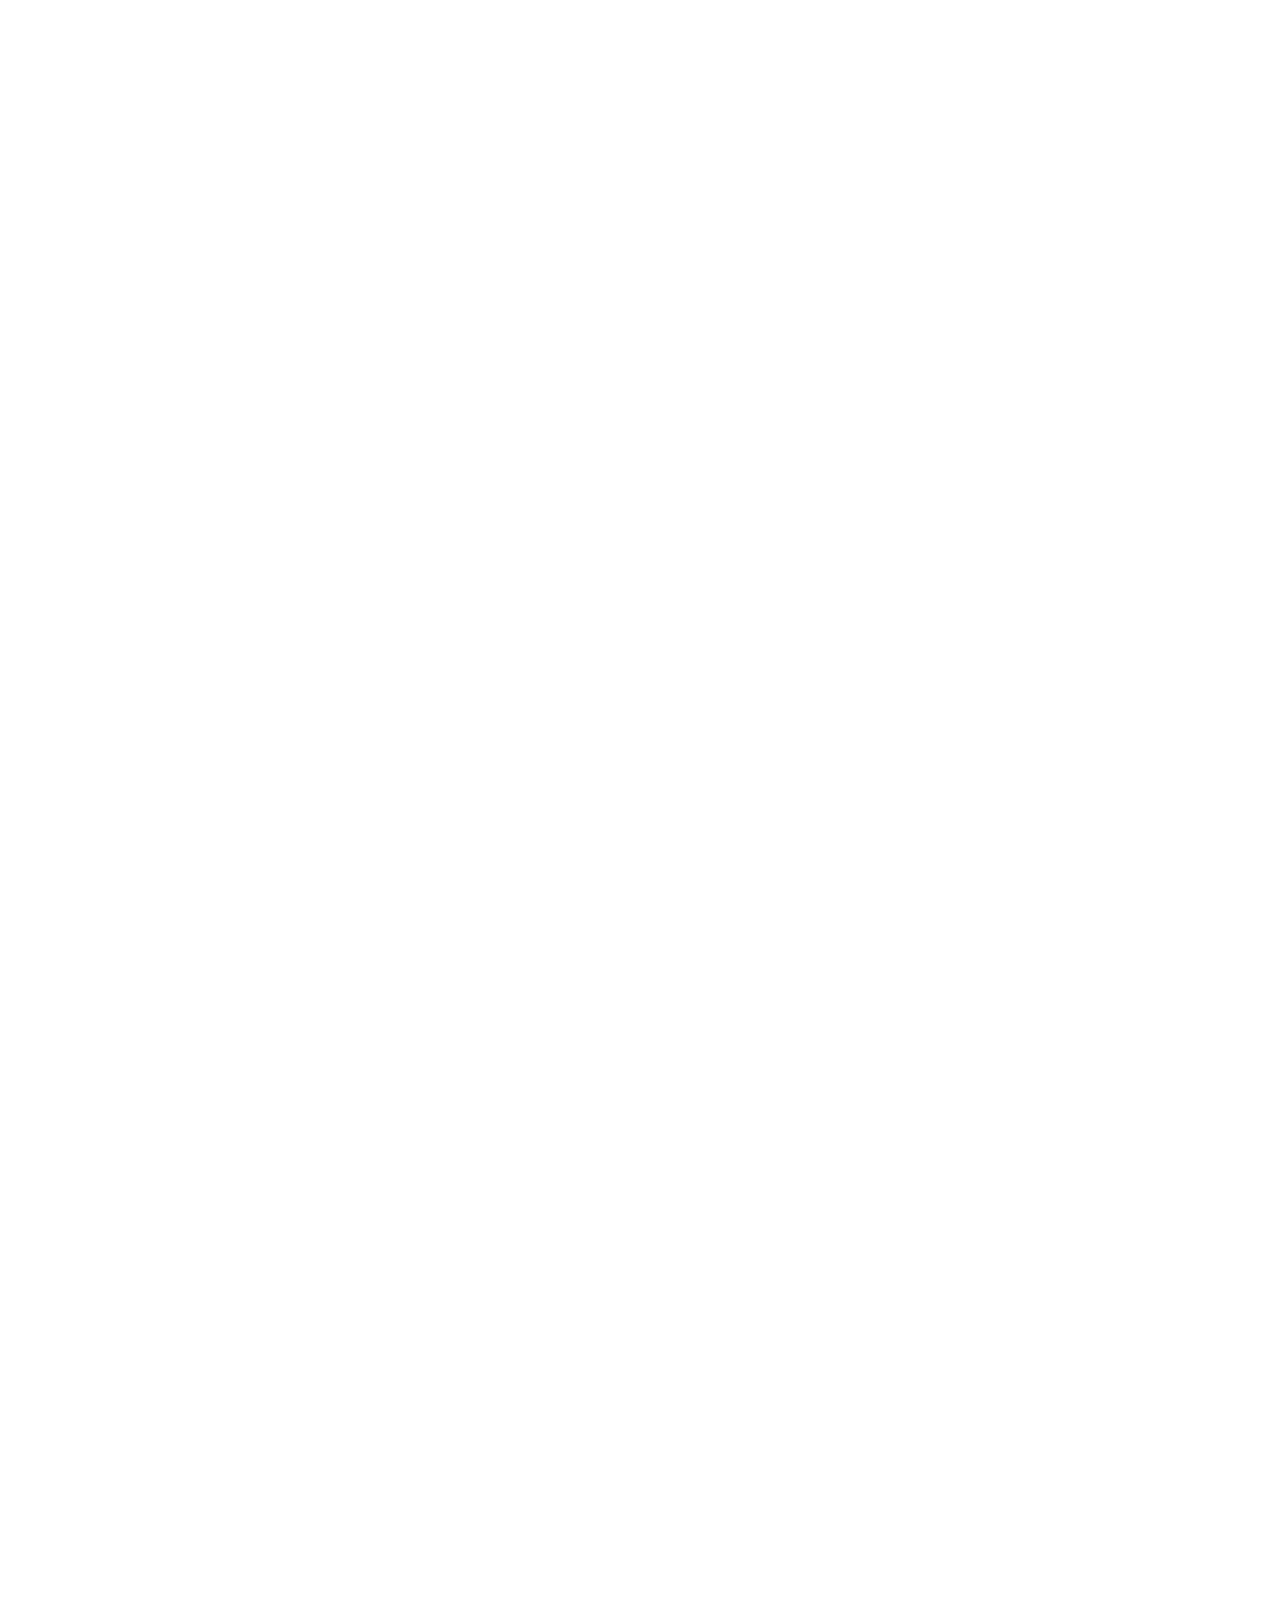
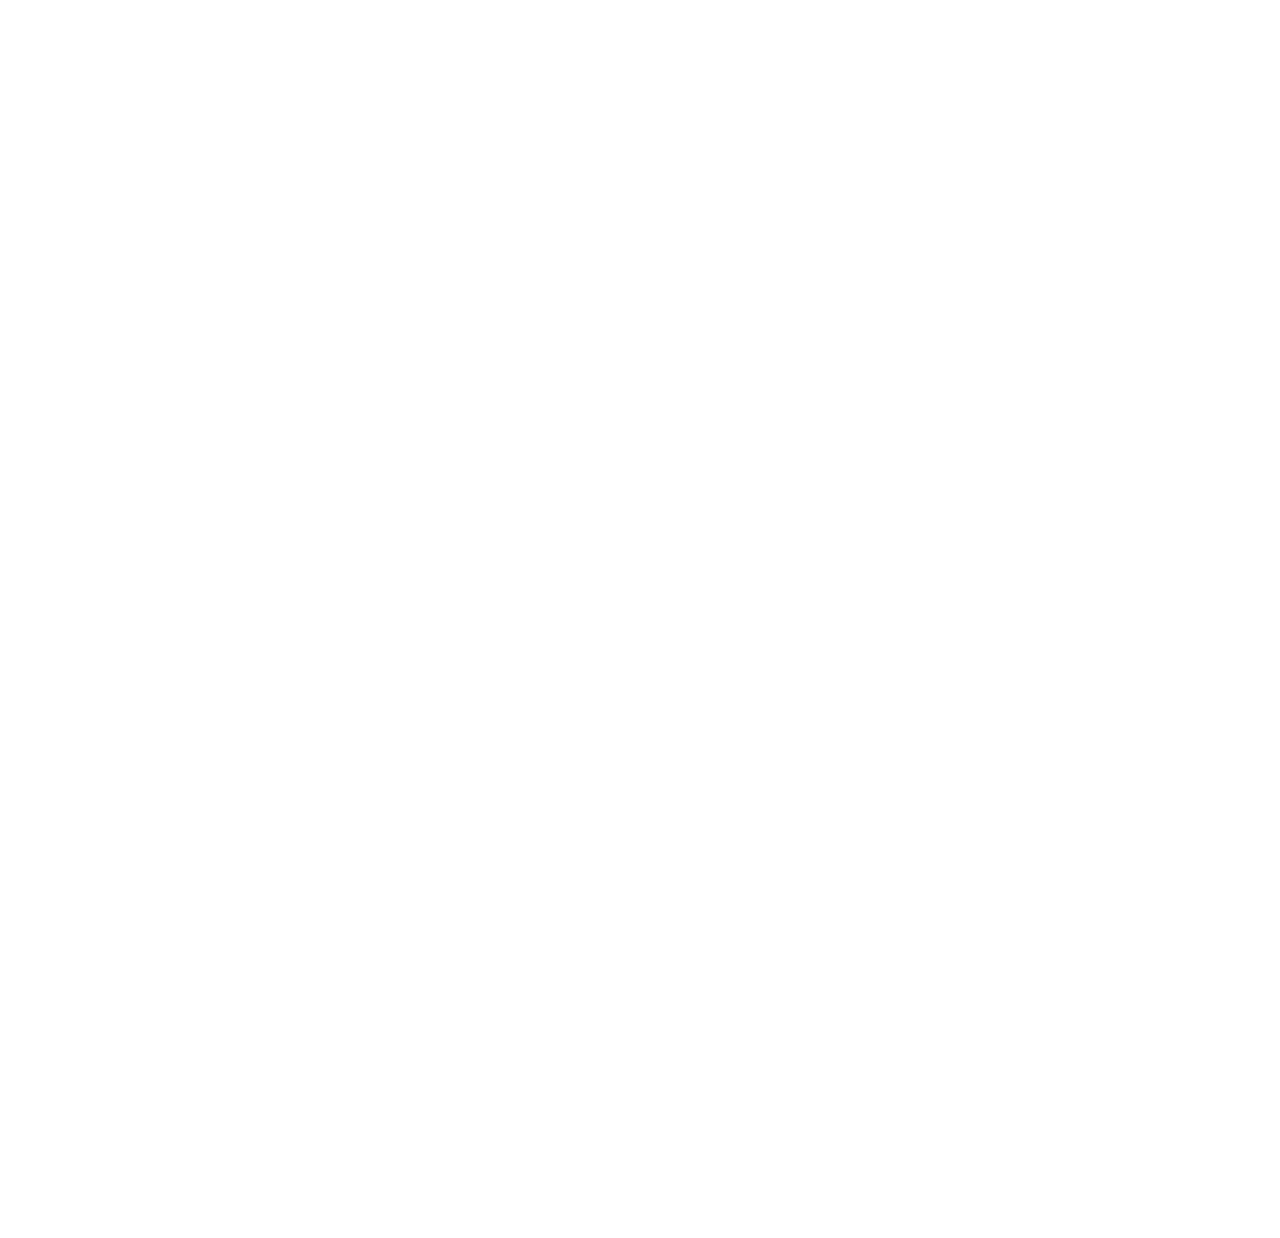
==== commit efb2ea52: "Add files via upload" ====
--- a/index.html
+++ b/index.html
@@ -207,5 +207,7 @@
 </div>
 <script src="https://cdn.jsdelivr.net/npm/three@0.128.0/examples/js/controls/DeviceOrientationControls.js"></script>
 
+<script src="audio.js"></script>
+<script src="cursor.js"></script>
 </body>
 </html>
--- a/style.css
+++ b/style.css
@@ -1,3 +1,9 @@
+/* GOLDEN RULE - GPU PRIORITY */
+.parallax-layer, #particle-canvas, .service-card {
+  will-change: transform, opacity;
+  transform: translateZ(0);
+}
+
 /* ===== Base Styles ===== */
 :root {
   --gold: #C5A030; /* Muted gold (already added earlier) */
@@ -1205,3 +1211,30 @@
   0% { transform: rotate(0deg) translate(-50%, -50%); }
   100% { transform: rotate(360deg) translate(-50%, -50%); }
 }
+
+/* === Cinematic Cursor === */
+body {
+  cursor: none !important;
+}
+
+#cinematic-cursor {
+  position: fixed;
+  width: 40px;
+  height: 40px;
+  border: 2px solid #C5A03080;
+  border-radius: 50%;
+  pointer-events: none;
+  mix-blend-mode: exclusion;
+  z-index: 999999999;
+  transform: translate(-50%, -50%);
+}
+
+.cursor-trail {
+  position: fixed;
+  width: 8px;
+  height: 8px;
+  background: #C5A03030;
+  border-radius: 50%;
+  pointer-events: none;
+  z-index: 999999999;
+}
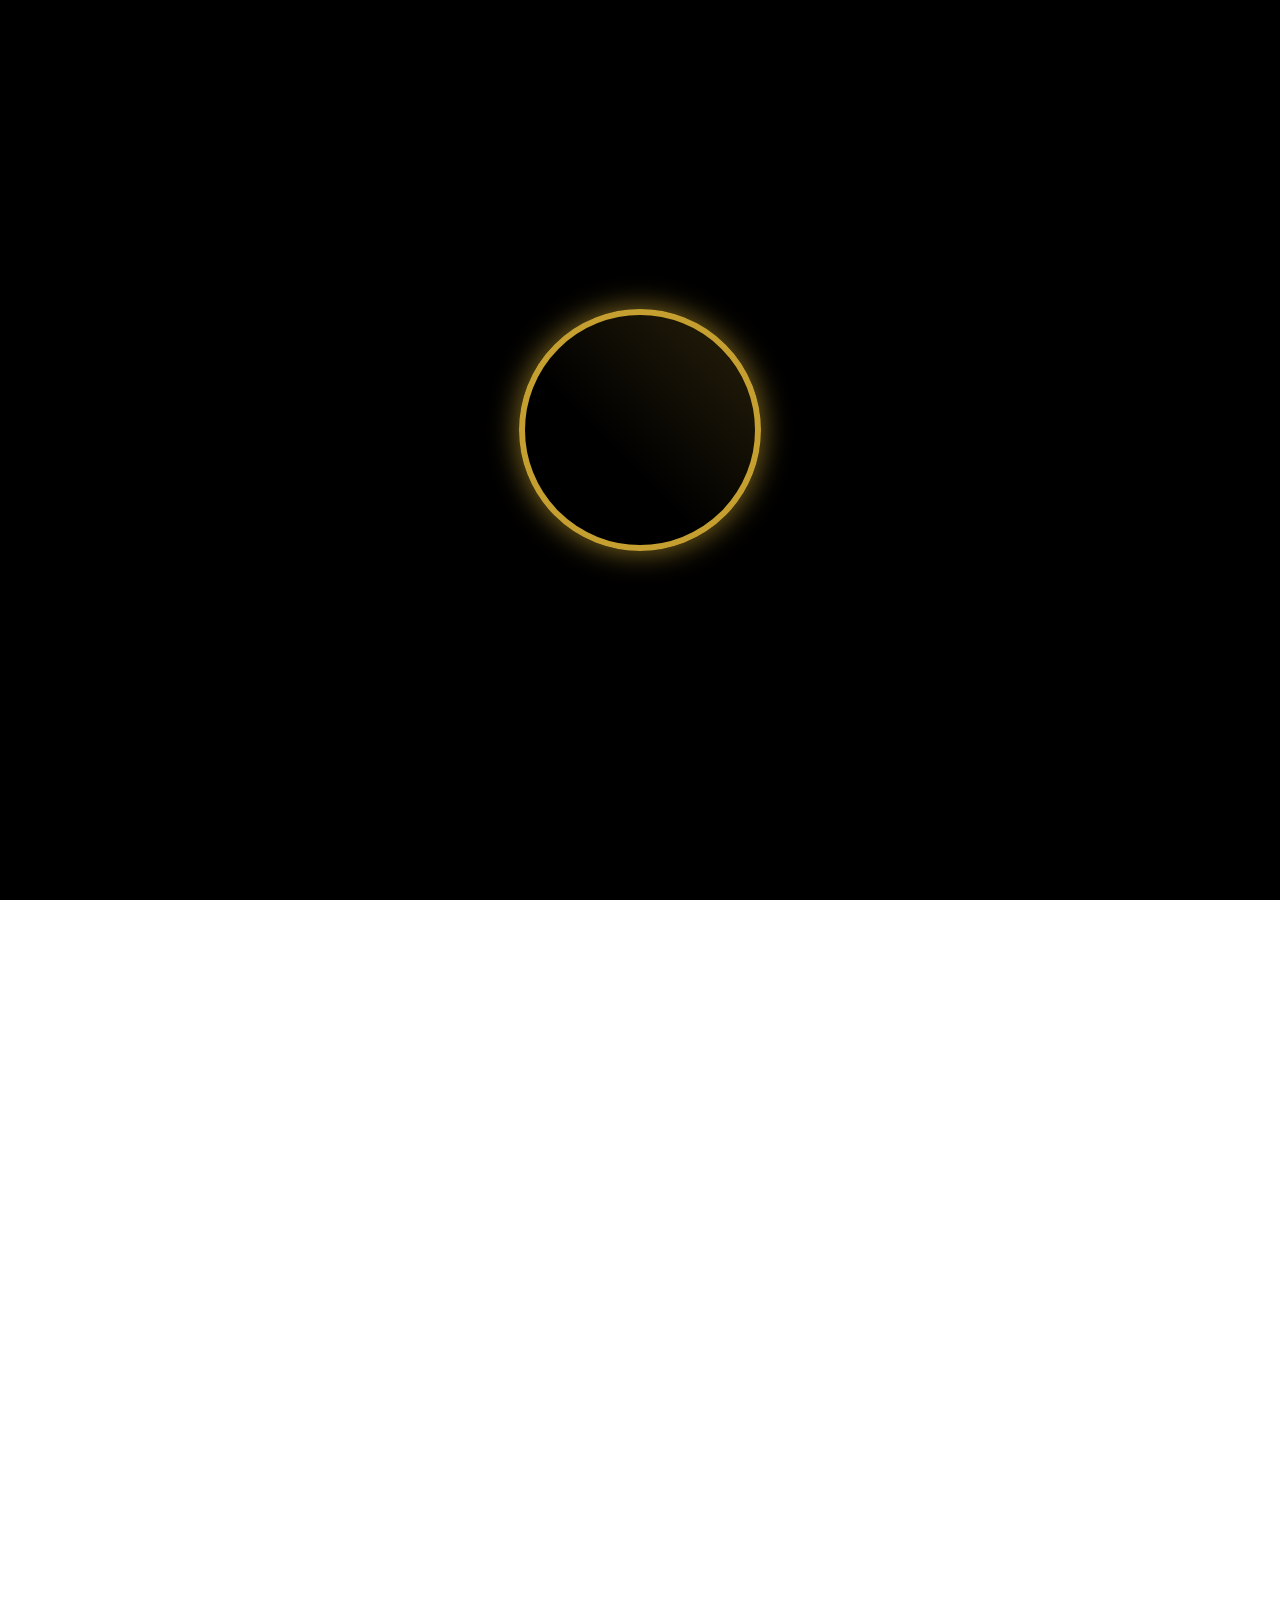
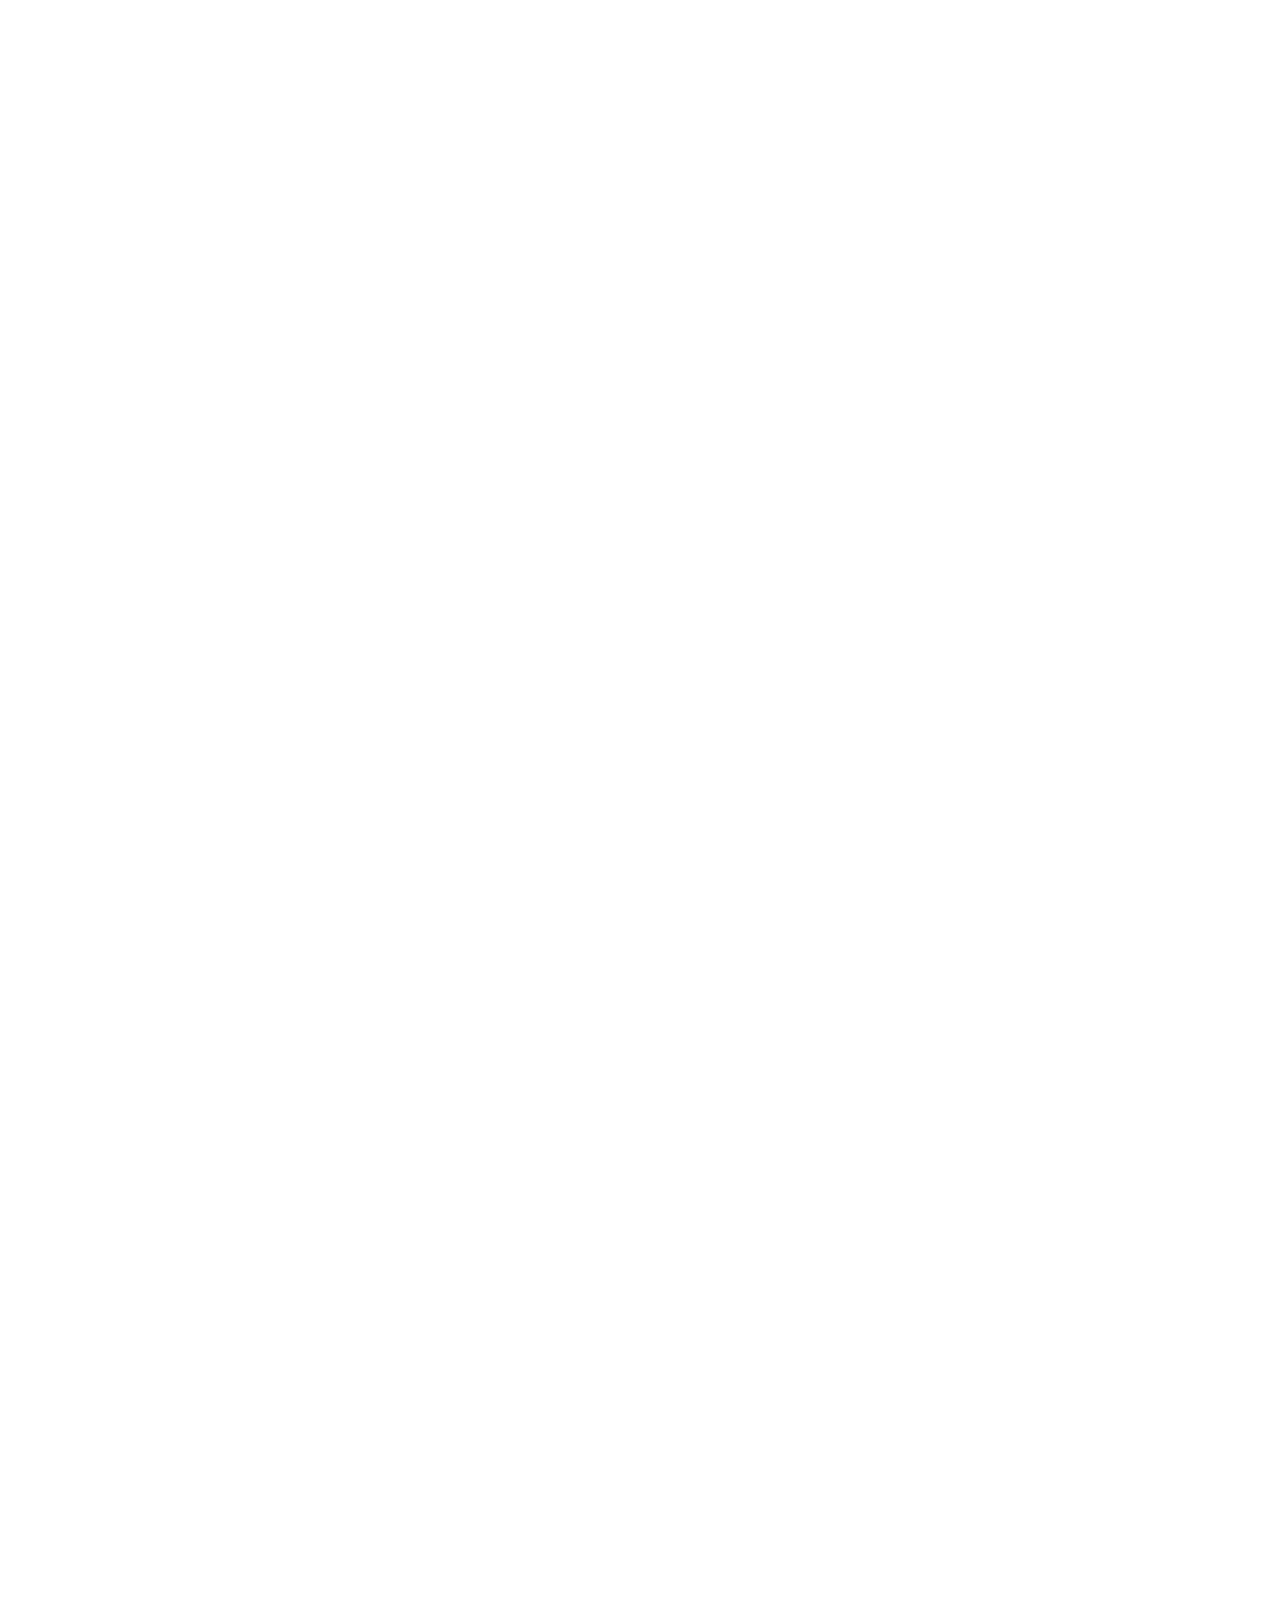
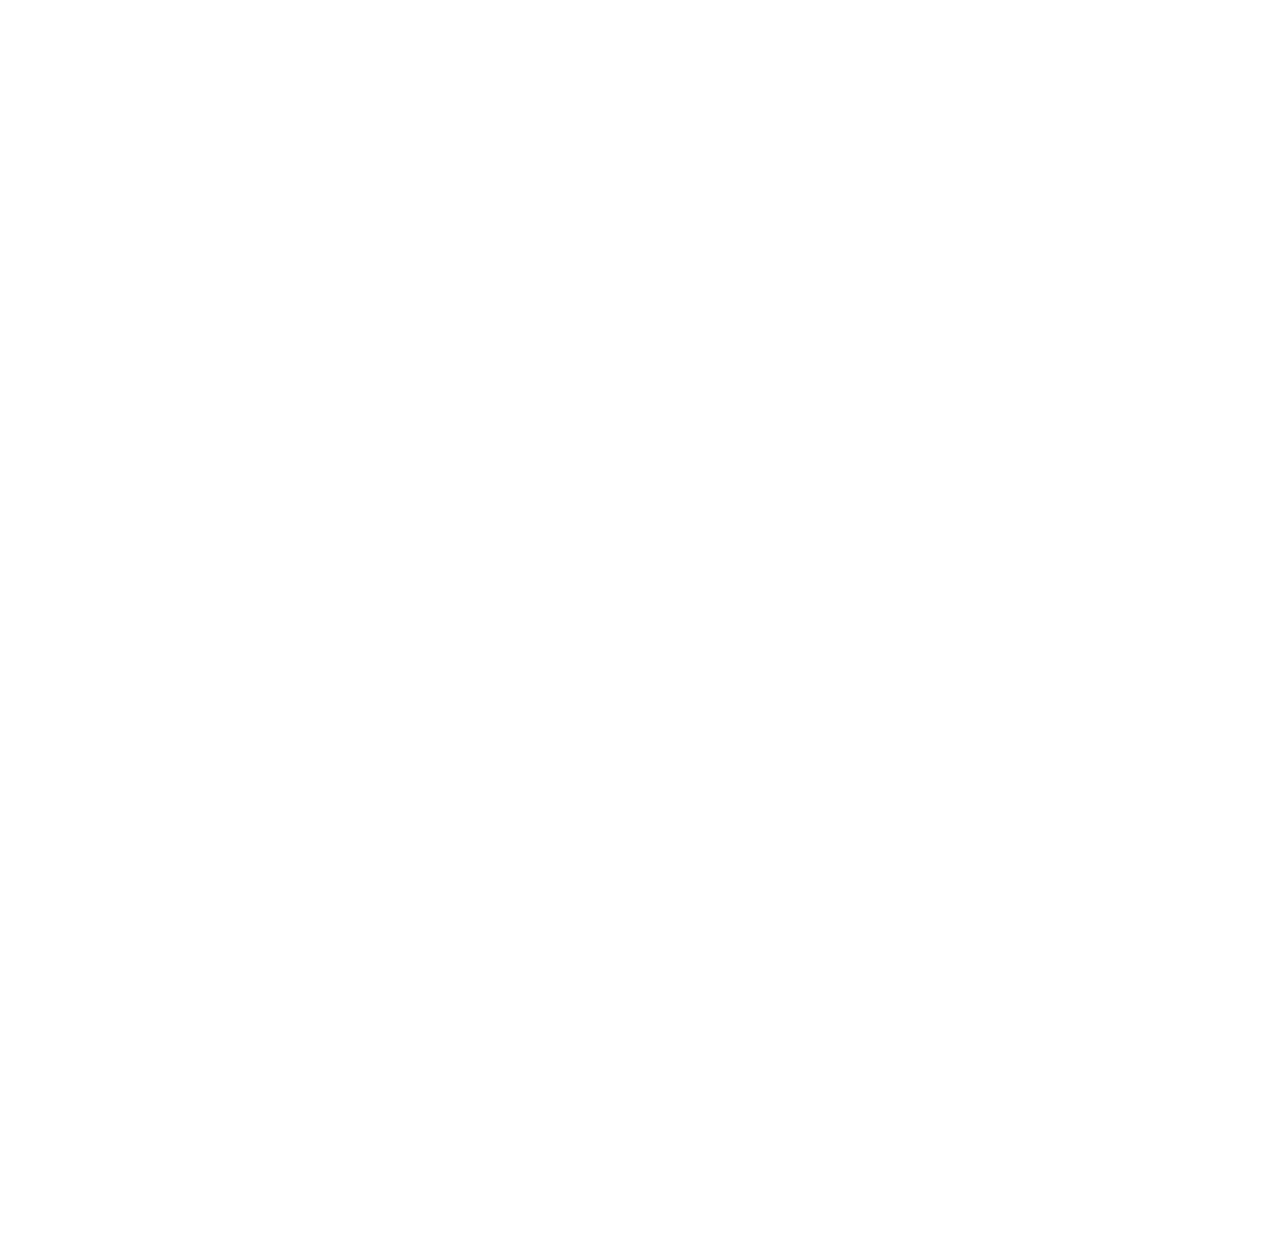
==== commit 63a8bca6: "Update index.html" ====
--- a/index.html
+++ b/index.html
@@ -55,7 +55,7 @@
   <!-- Cinematic Video Background -->
   <div class="video-wrapper">
    <video autoplay="" id="hero-video" loop="" muted="">
-    <source src="background.mp4.mp4" type="video/mp4"/>
+    <source src="background.mp4" type="video/mp4"/>
    </video>
    <div class="video-overlay">
    </div>
@@ -168,9 +168,9 @@
       </p>
      </div>
     </div>
-    <a class="cta-button" href="services.html" style="margin-top: 2.5rem;">
-     View All Services
-    </a>
+   <a class="cta-button" href="services.html" style="margin-top: 2.5rem;" data-transition>
+  View All Services
+</a>
    </div>
   </section>
   <!-- === Booking Call to Action Section === -->
--- a/style.css
+++ b/style.css
@@ -1238,3 +1238,43 @@
   pointer-events: none;
   z-index: 999999999;
 }
+
+/* Testimonial Cards */
+.testimonial-card {
+  background: rgba(20,20,20,0.9);
+  padding: 2rem;
+  border-left: 4px solid #C5A030;
+  position: relative;
+  transition: transform 0.4s ease;
+}
+.testimonial-card:hover {
+  transform: translateY(-5px);
+}
+.testimonial-quote {
+  font-size: 1.2rem;
+  line-height: 1.6;
+  margin-bottom: 1rem;
+}
+.testimonial-author {
+  color: #C5A030;
+  font-family: 'Cinzel', serif;
+}
+/* Video Fallback System */
+.hero-video img {
+  position: absolute;
+  top: 0;
+  left: 0;
+  width: 100%;
+  height: 100%;
+  object-fit: cover;
+  z-index: -1;
+}
+/* Ghost Button Variant */
+.cta-button.ghost {
+  background: transparent;
+  border: 2px solid #C5A030;
+  color: #C5A030;
+}
+.cta-button.ghost:hover {
+  background: rgba(197,160,48,0.1);
+}
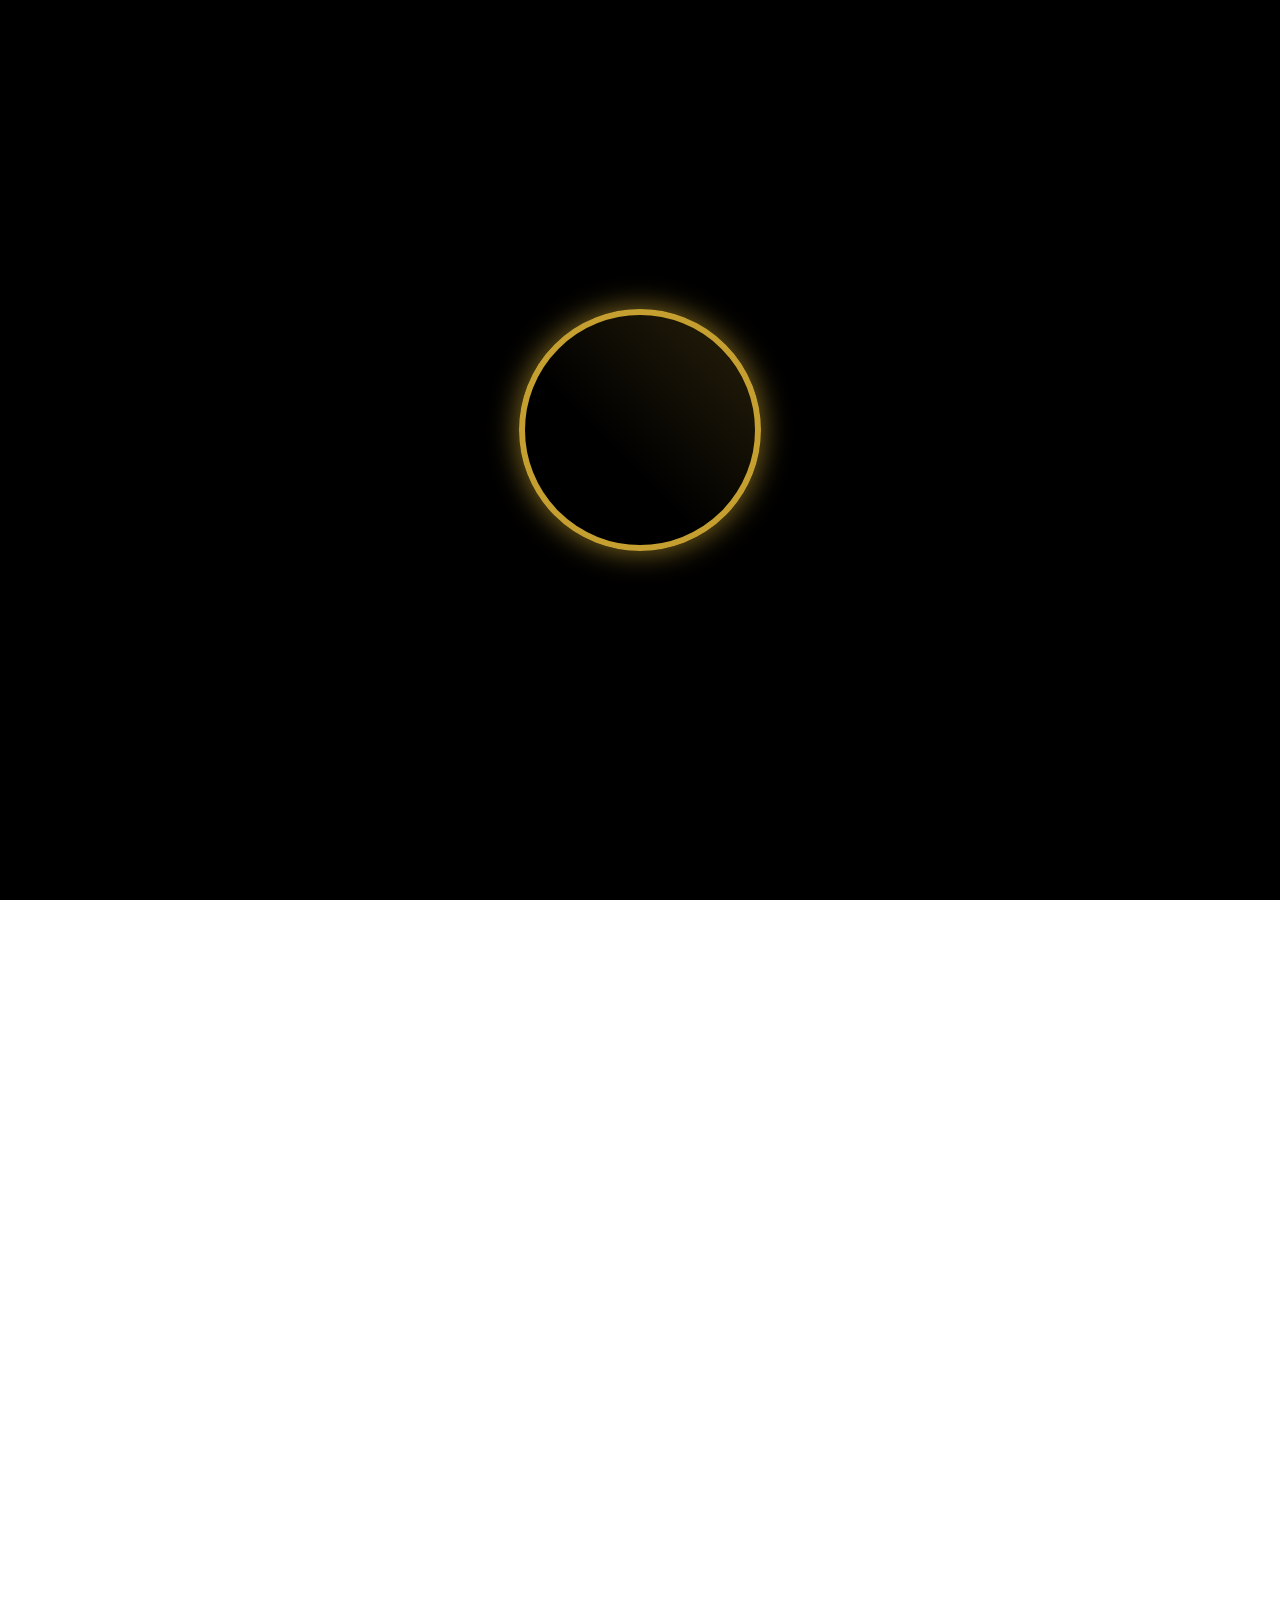
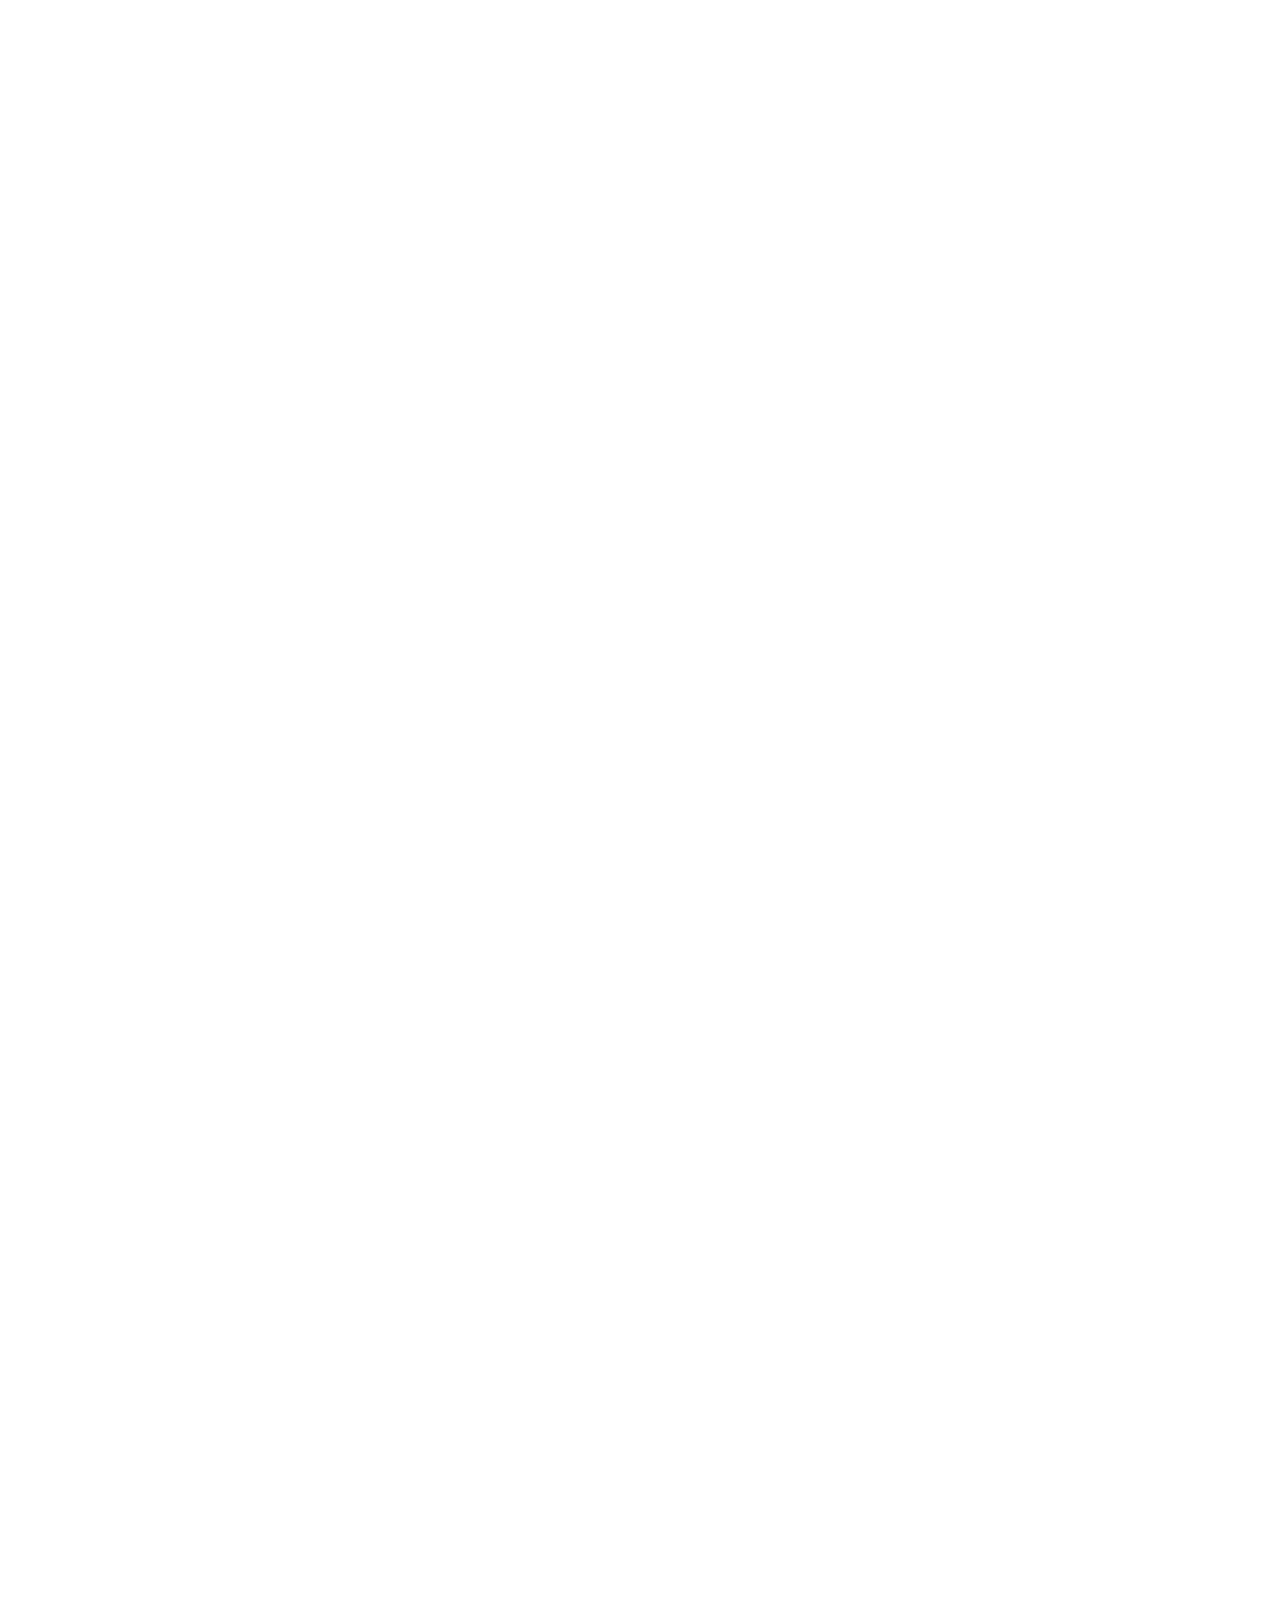
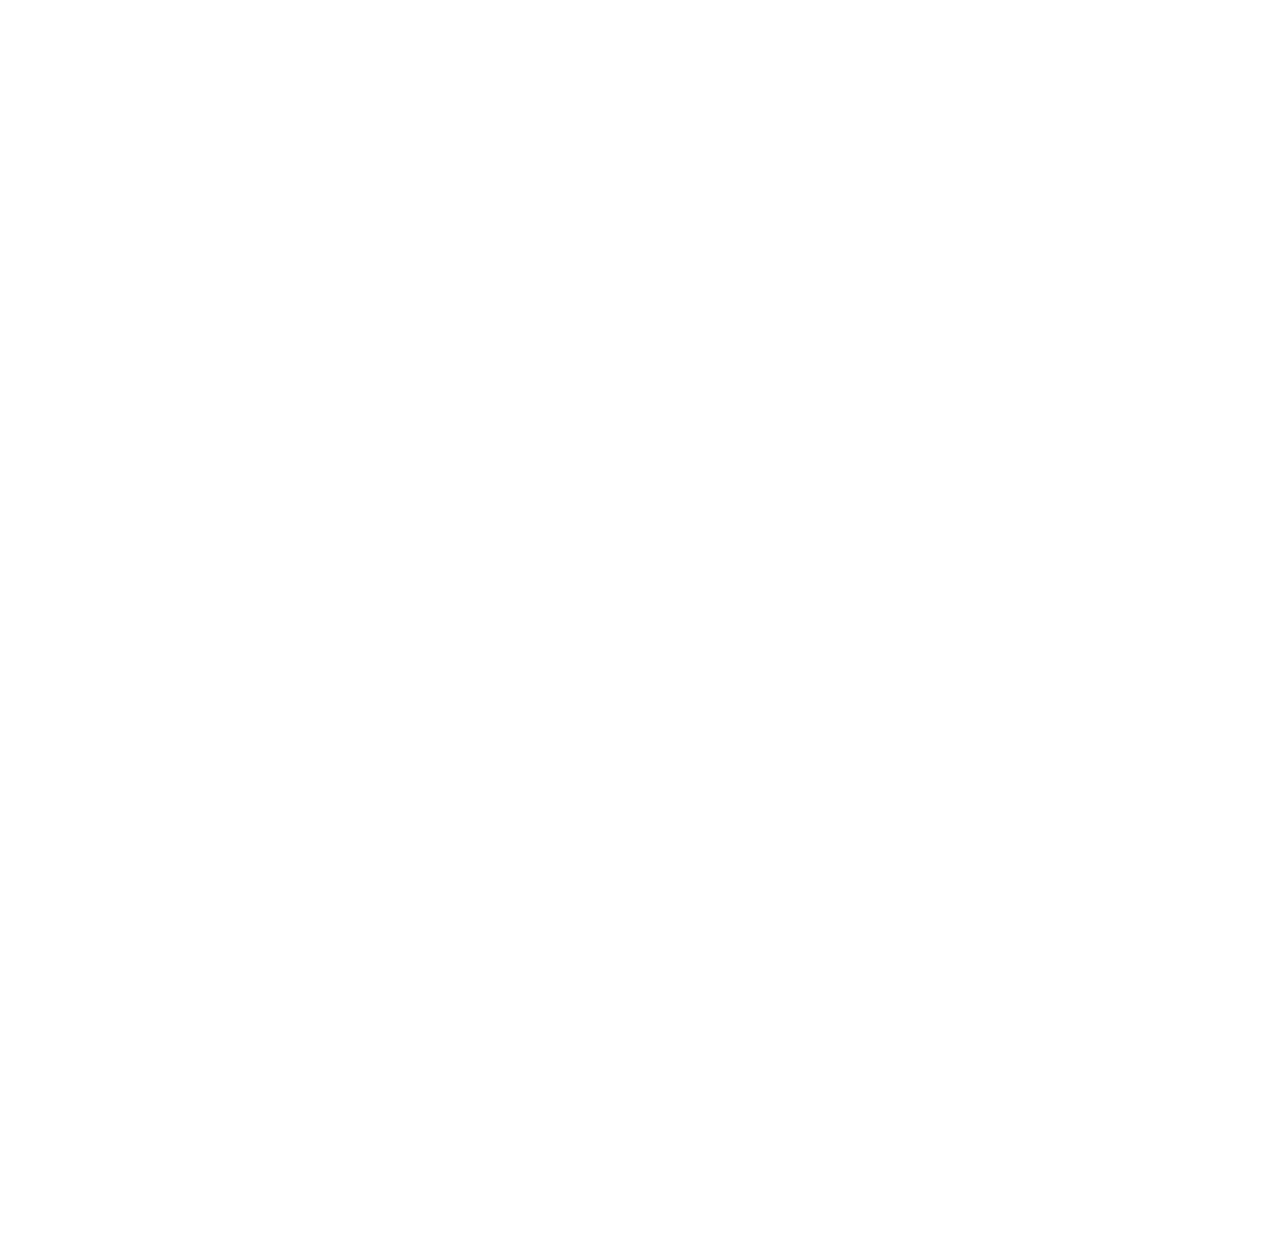
==== commit 7ad045a5: "Update index.html" ====
--- a/index.html
+++ b/index.html
@@ -60,42 +60,39 @@
    <div class="video-overlay">
    </div>
   </div>
-  <!-- Main Navigation -->
-  <nav class="main-nav">
-   <div class="nav-brand">
+ 
+ <!-- Main Navigation -->
+<nav class="main-nav">
+  <div class="nav-brand">
     <img alt="WISION Logo" class="logo" src="assets/logo.png"/>
-   </div>
-   <ul class="nav-links">
-    <li>
-     <a href="index.html">
-      <i class="fas fa-home">
-      </i>
-      Home
-     </a>
-    </li>
-    <li>
-     <a href="services.html">
-      <i class="fas fa-film">
-      </i>
-      Services
-     </a>
-    </li>
-    <li>
-     <a href="about.html">
-      <i class="fas fa-user">
-      </i>
-      About
-     </a>
-    </li>
-    <li>
-     <a href="appointment.html">
-      <i class="fas fa-calendar-alt">
-      </i>
-      Book
-     </a>
-    </li>
-   </ul>
-  </nav>
+  </div>
+  <ul class="nav-links">
+    <li>
+      <a href="index.html" data-transition>
+        <i class="fas fa-home"></i>
+        Home
+      </a>
+    </li>
+    <li>
+      <a href="services.html" data-transition>
+        <i class="fas fa-film"></i>
+        Services
+      </a>
+    </li>
+    <li>
+      <a href="about.html" data-transition>
+        <i class="fas fa-user"></i>
+        About
+      </a>
+    </li>
+    <li>
+      <a href="appointment.html" data-transition>
+        <i class="fas fa-calendar-alt"></i>
+        Book
+      </a>
+    </li>
+  </ul>
+</nav>
   <!-- Hero Section -->
   <section class="hero">
    <div class="hero-content">
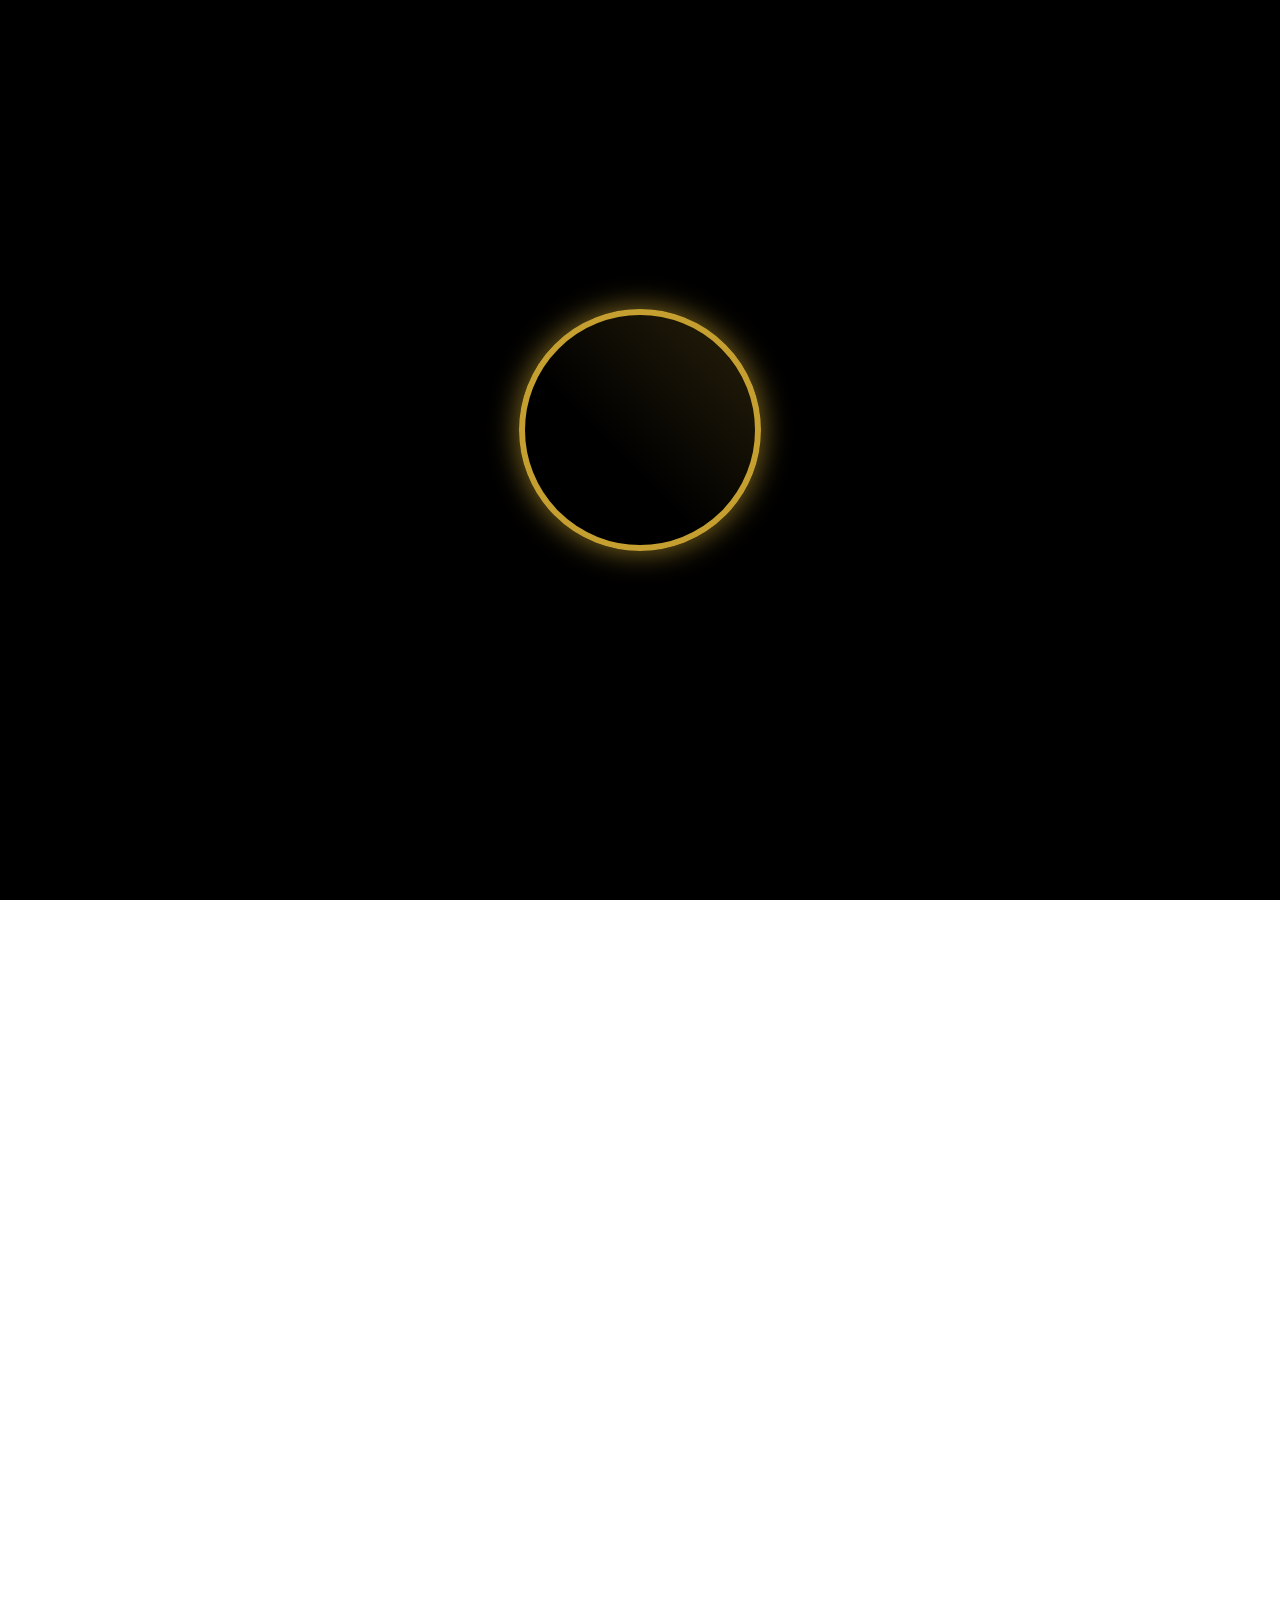
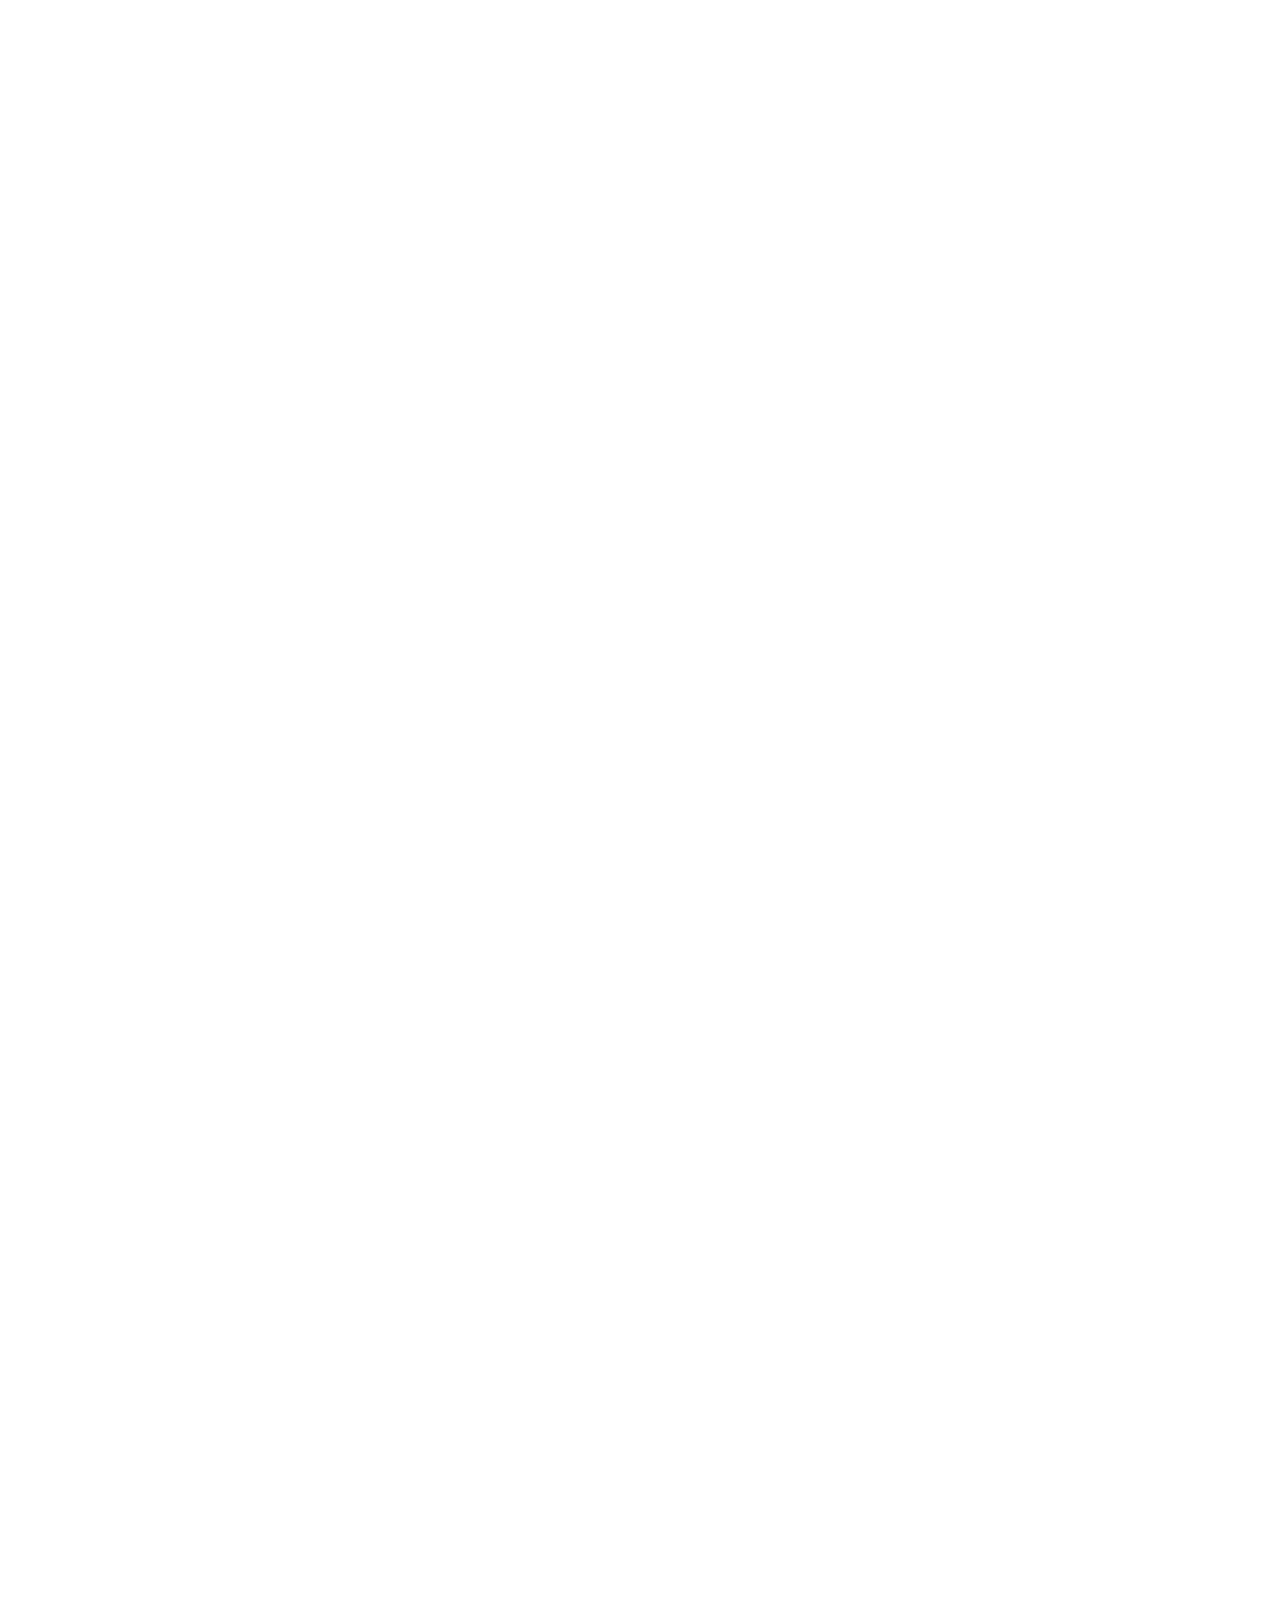
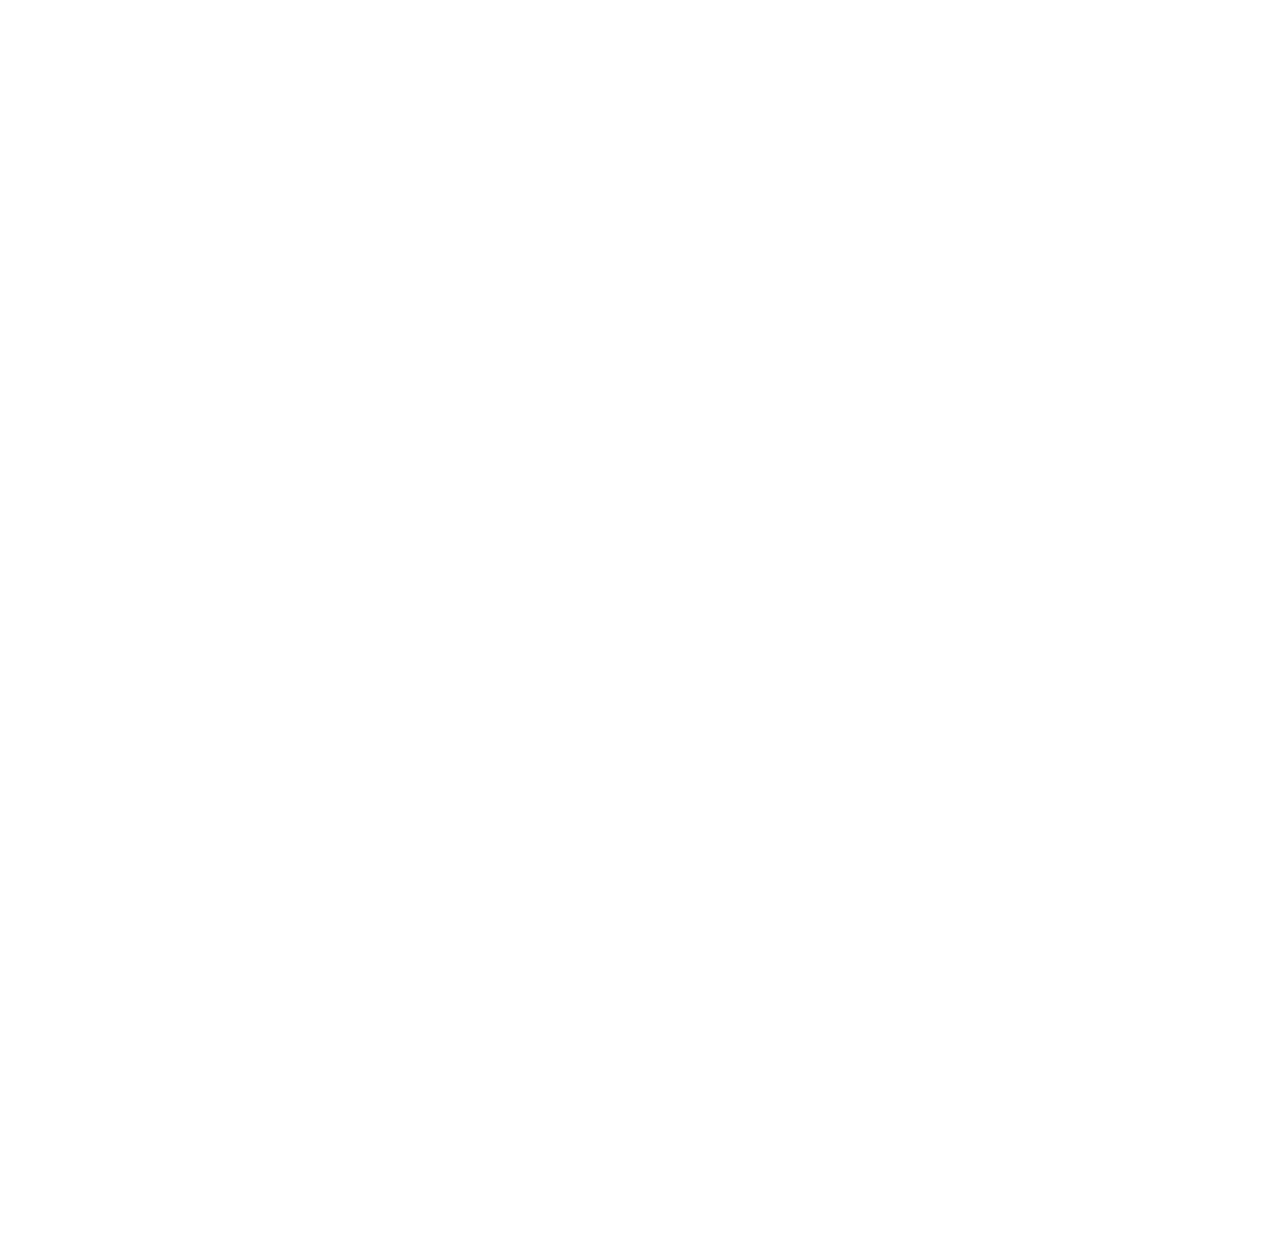
==== commit 7a75759c: "Update index.html" ====
--- a/index.html
+++ b/index.html
@@ -79,6 +79,12 @@
         Services
       </a>
     </li>
+   <li>
+  <a href="portfolio.html" data-transition>
+    <i class="fas fa-briefcase"></i>
+    Portfolio
+  </a>
+</li>
     <li>
       <a href="about.html" data-transition>
         <i class="fas fa-user"></i>
--- a/style.css
+++ b/style.css
@@ -1278,3 +1278,81 @@
 .cta-button.ghost:hover {
   background: rgba(197,160,48,0.1);
 }
+/* Add to styles.css */
+/* Portfolio Hero */
+.portfolio-hero {
+    height: 80vh;
+    background: #000;
+    position: relative;
+    overflow: hidden;
+}
+
+.hero-content {
+    position: absolute;
+    top: 50%;
+    left: 50%;
+    transform: translate(-50%, -50%);
+    text-align: center;
+    z-index: 2;
+}
+
+/* Project Grid */
+.portfolio-grid {
+    display: grid;
+    grid-template-columns: repeat(3, 1fr);
+    gap: 2rem;
+    padding: 4rem 8%;
+}
+
+.project-thumbnail {
+    position: relative;
+    aspect-ratio: 16/9;
+    overflow: hidden;
+    border-radius: 4px;
+    transition: transform 0.3s ease;
+}
+
+.project-thumbnail video {
+    width: 100%;
+    height: 100%;
+    object-fit: cover;
+    filter: grayscale(20%);
+}
+
+.project-info {
+    position: absolute;
+    bottom: 0;
+    left: 0;
+    right: 0;
+    padding: 1.5rem;
+    background: linear-gradient(transparent, rgba(0,0,0,0.8));
+    color: #fff;
+    opacity: 0;
+    transition: opacity 0.3s ease;
+}
+
+/* Video Modal */
+.video-modal {
+    display: none;
+    position: fixed;
+    top: 0;
+    left: 0;
+    width: 100%;
+    height: 100%;
+    background: rgba(0,0,0,0.9);
+    z-index: 1000;
+}
+
+.modal-content {
+    width: 90%;
+    max-width: 1200px;
+    margin: 2rem auto;
+    position: relative;
+}
+
+/* Responsive */
+@media (max-width: 768px) {
+    .portfolio-grid {
+        grid-template-columns: 1fr;
+    }
+}
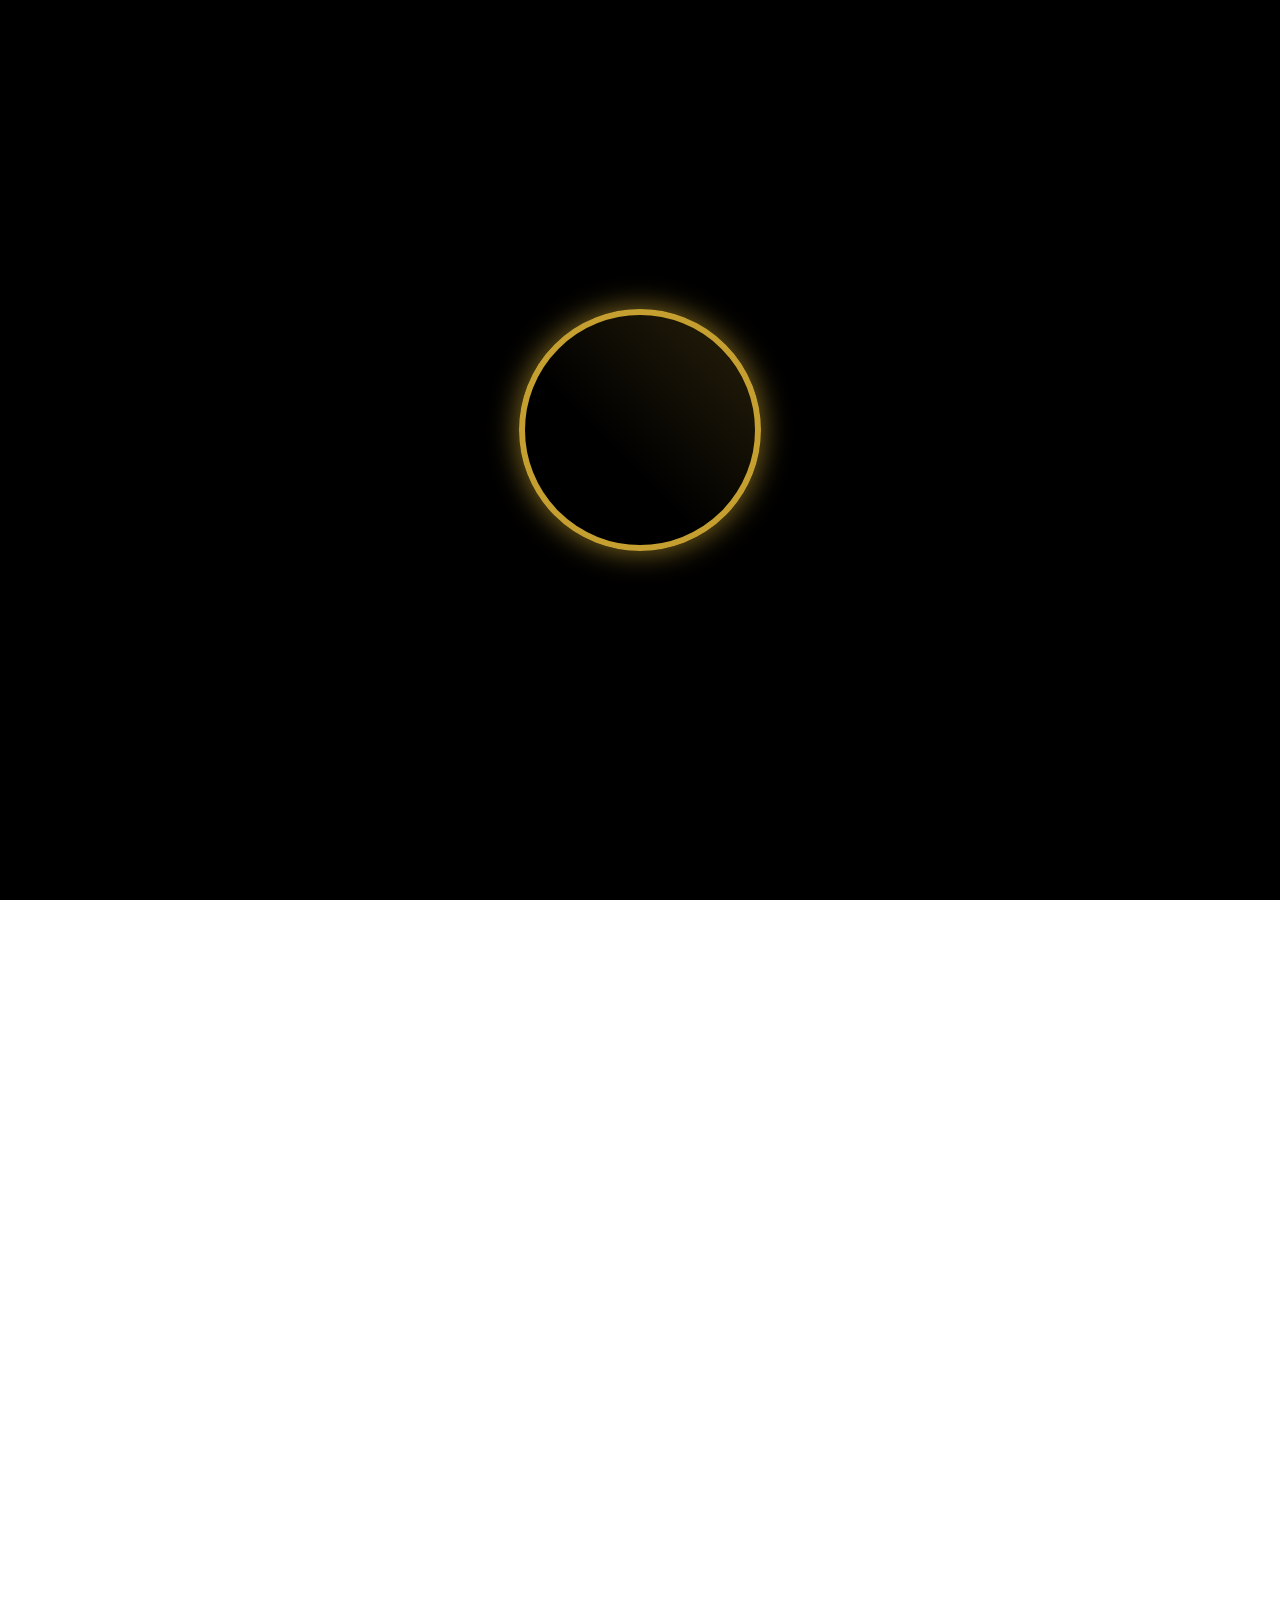
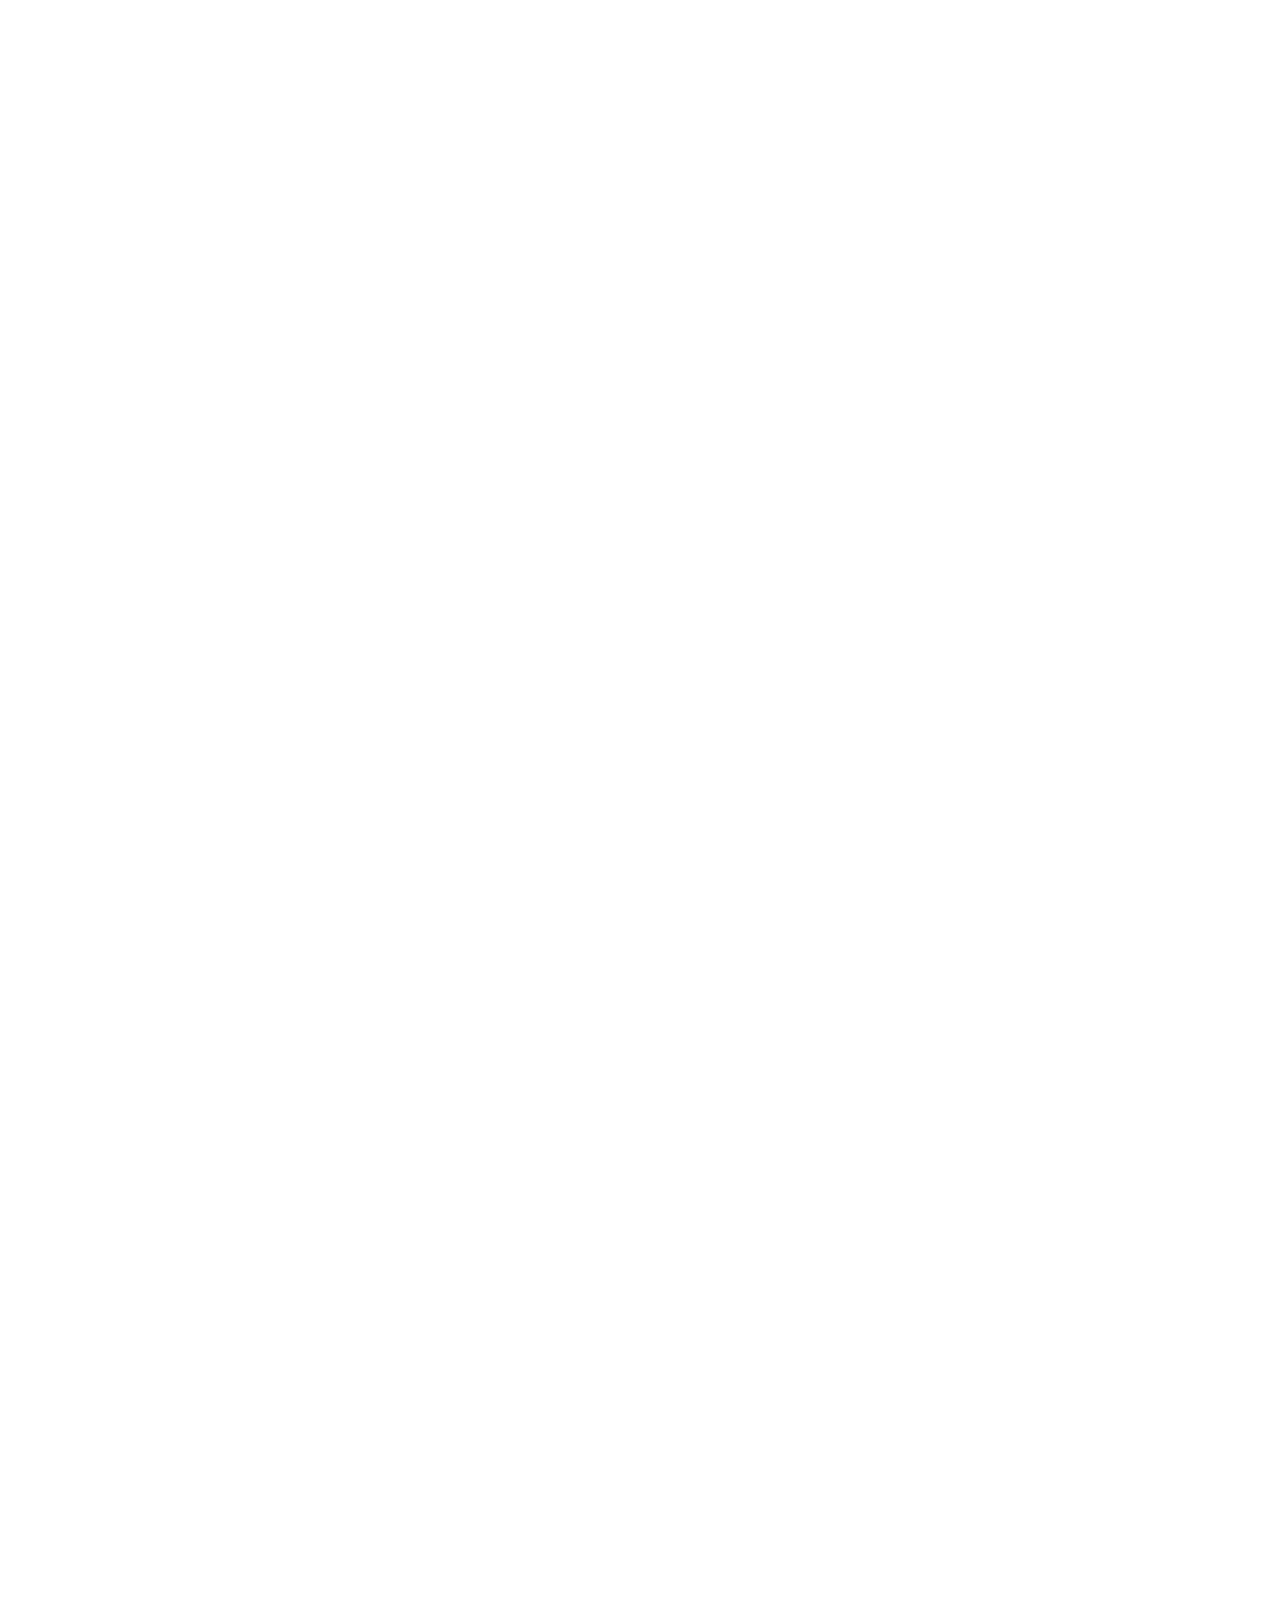
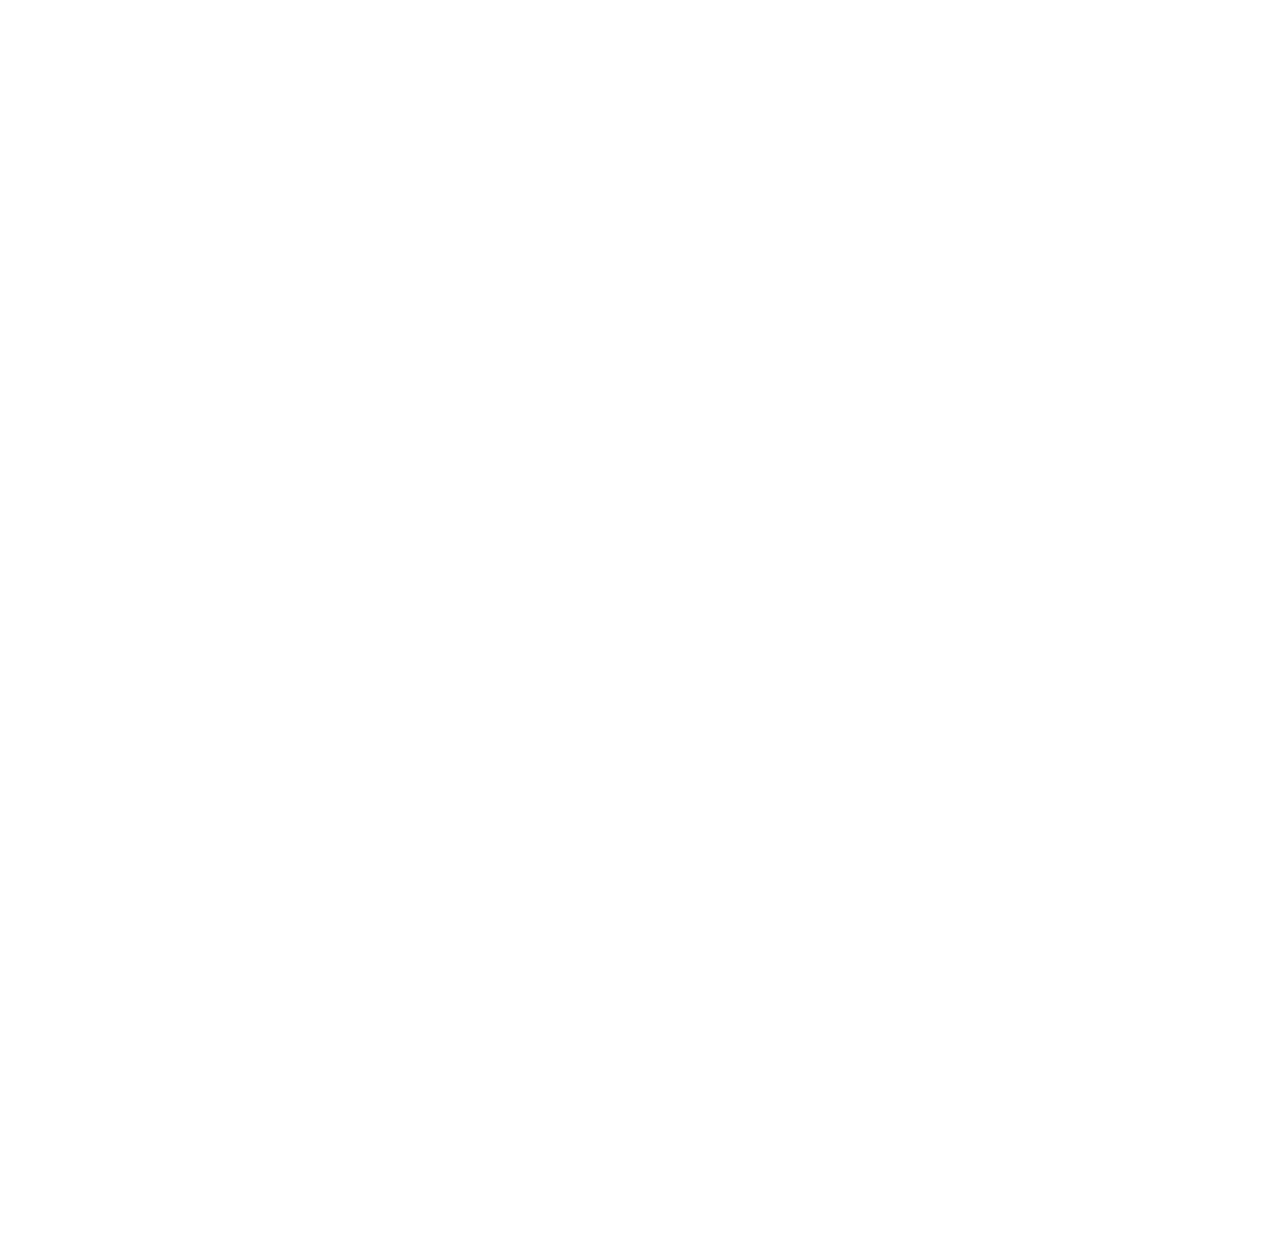
==== commit 4a7c1bc7: "Update index.html" ====
--- a/index.html
+++ b/index.html
@@ -80,11 +80,6 @@
       </a>
     </li>
    <li>
-  <a href="portfolio.html" data-transition>
-    <i class="fas fa-briefcase"></i>
-    Portfolio
-  </a>
-</li>
     <li>
       <a href="about.html" data-transition>
         <i class="fas fa-user"></i>
